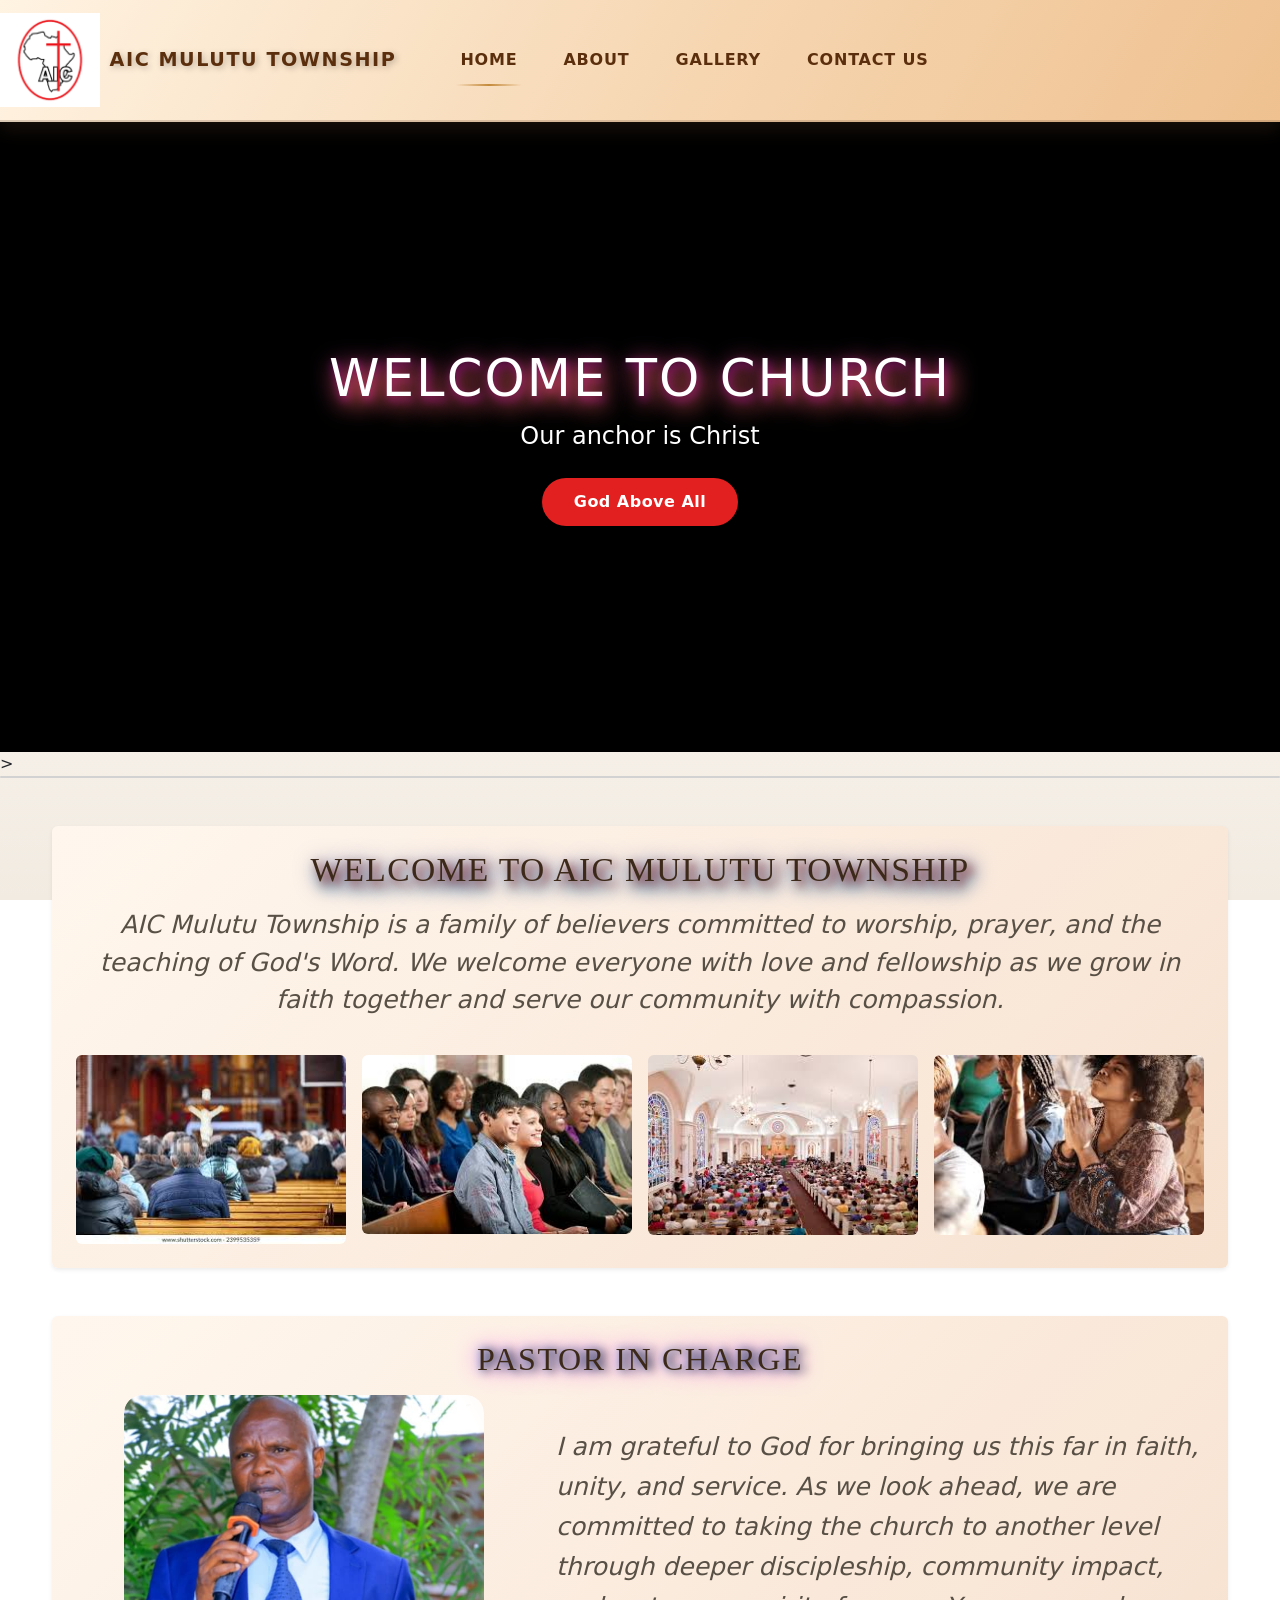
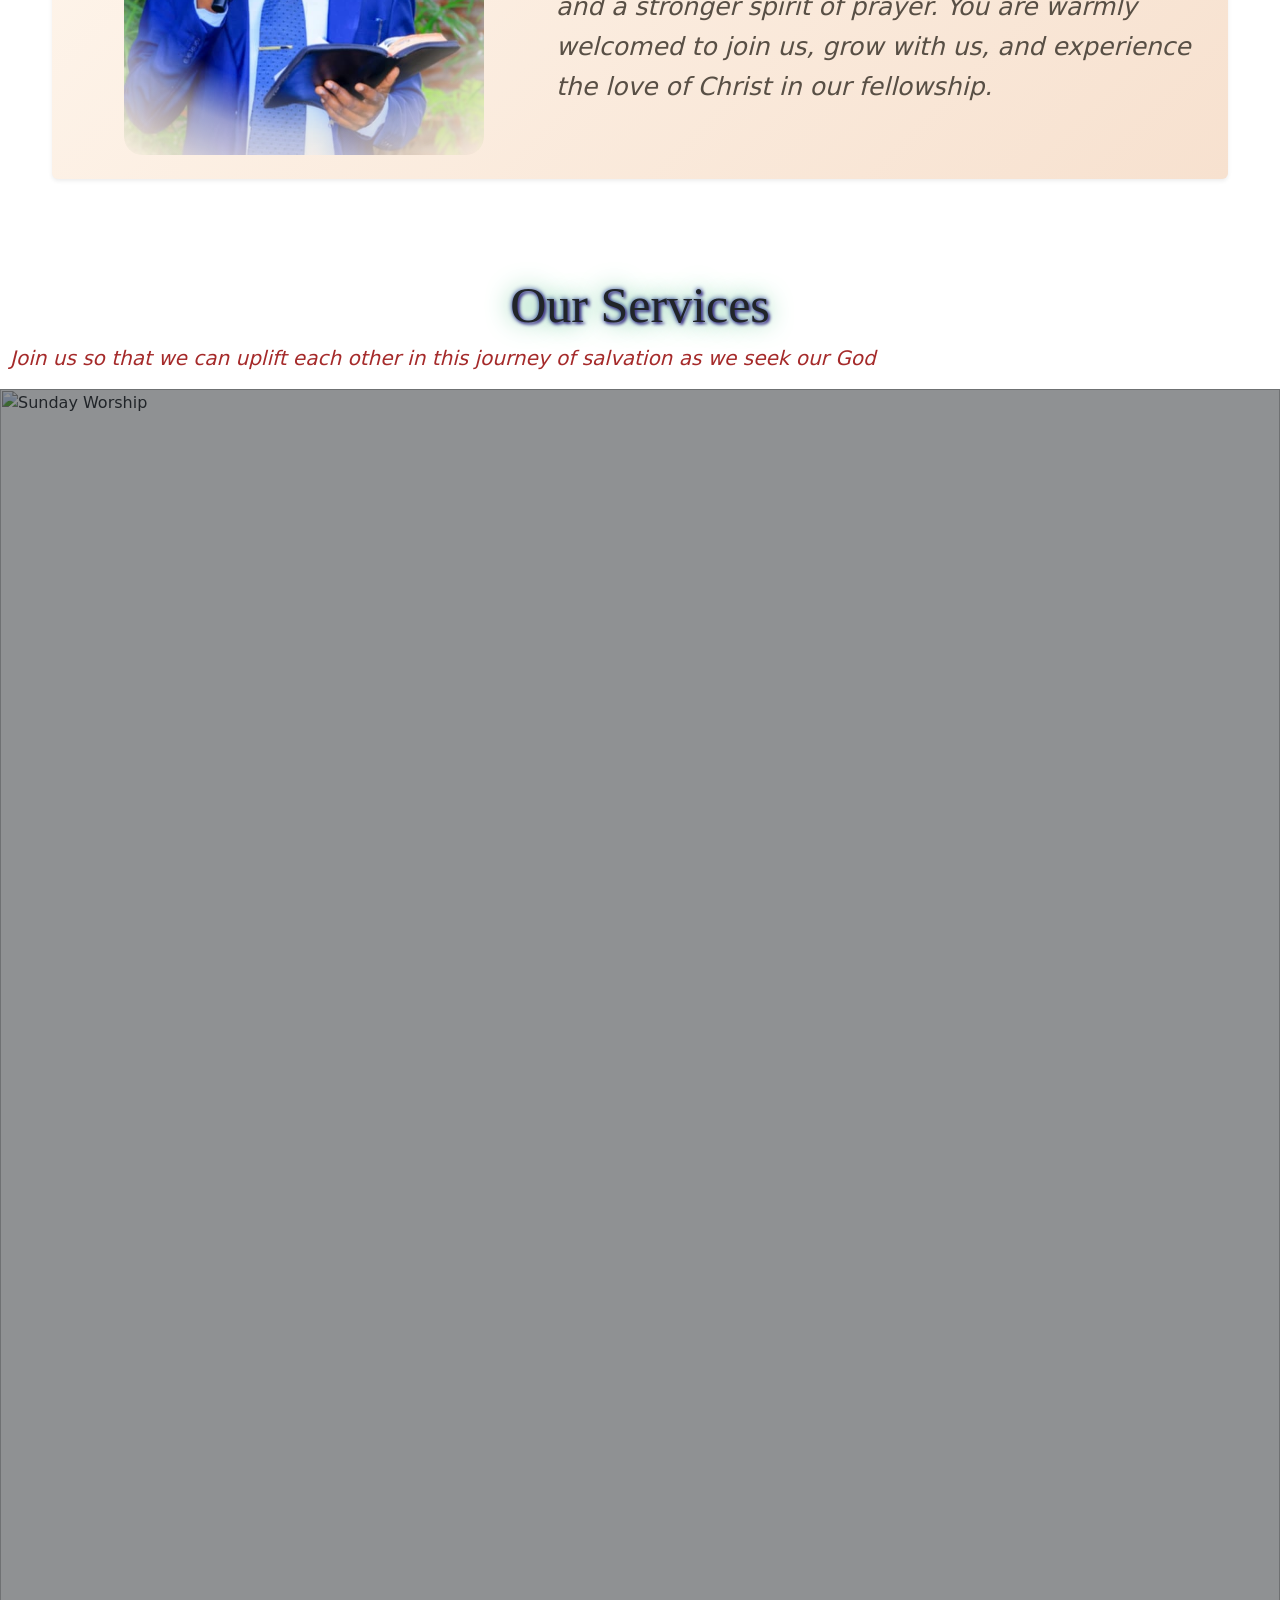
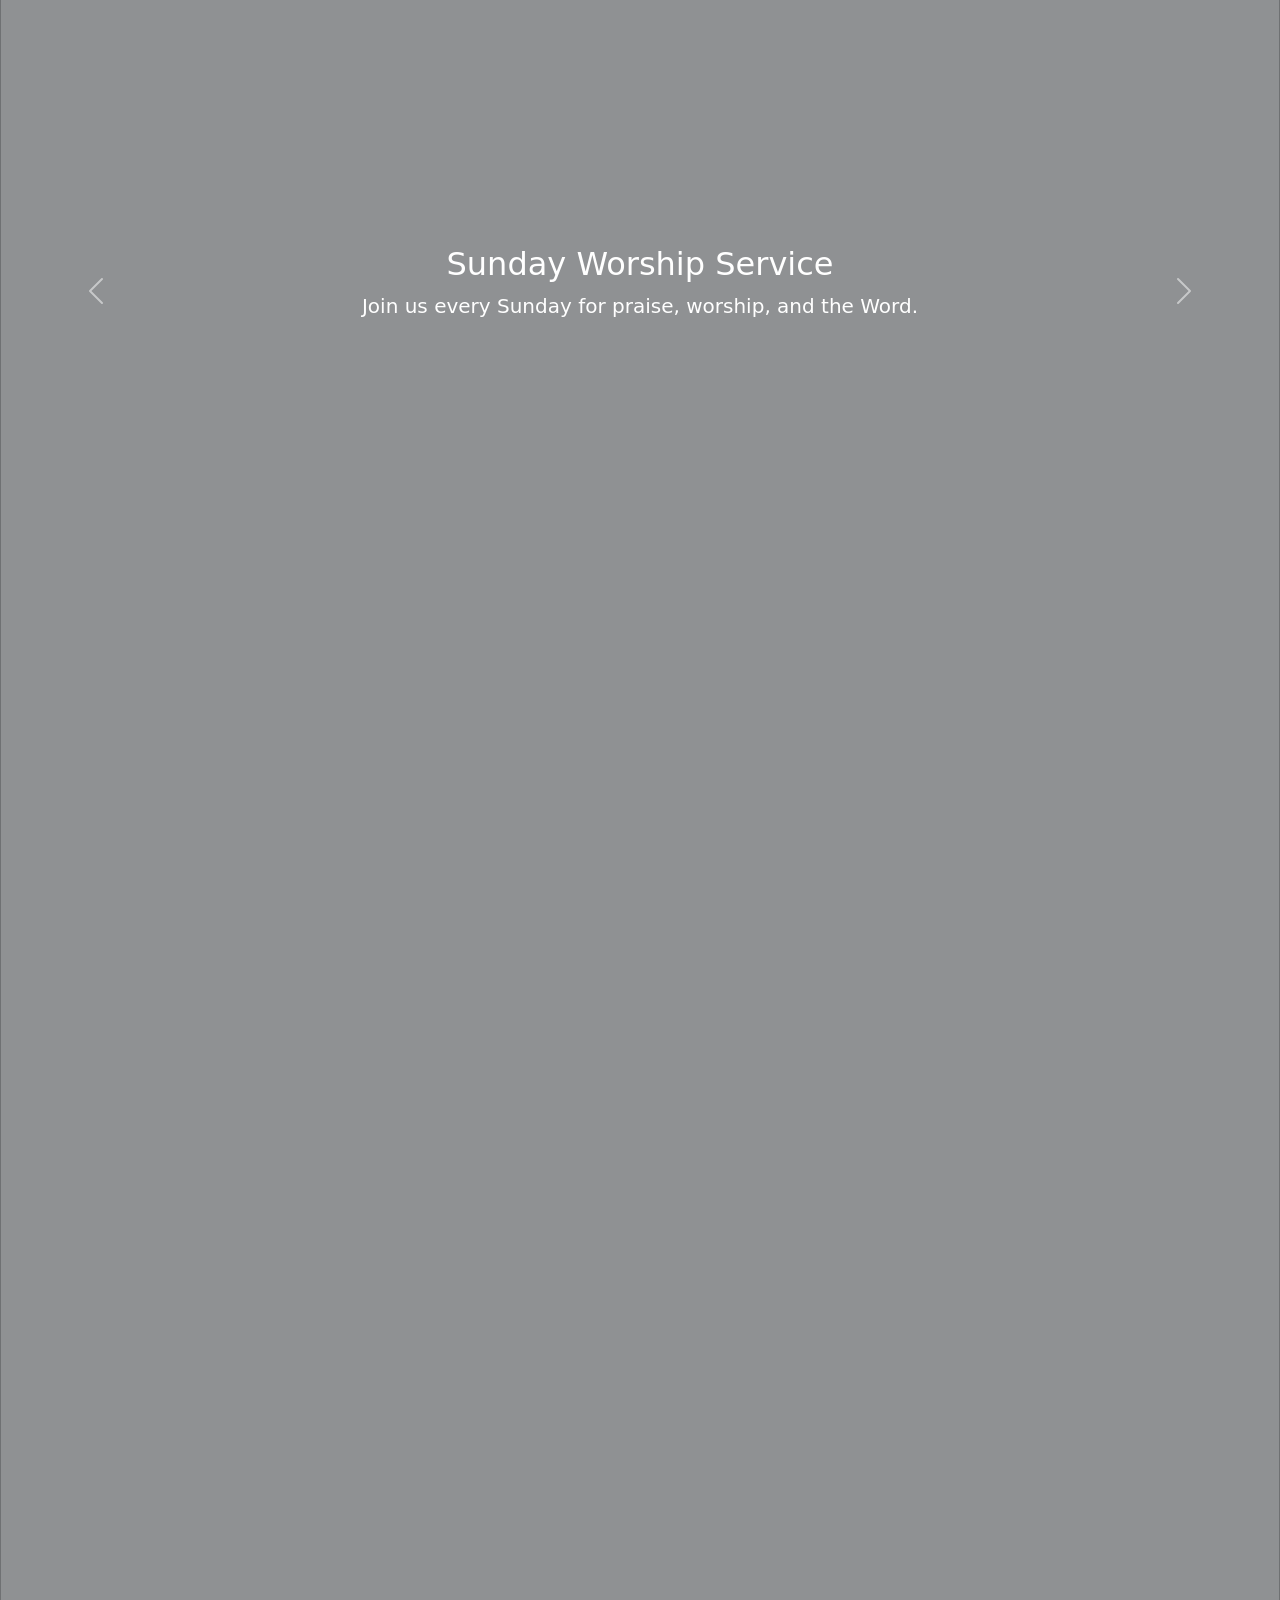
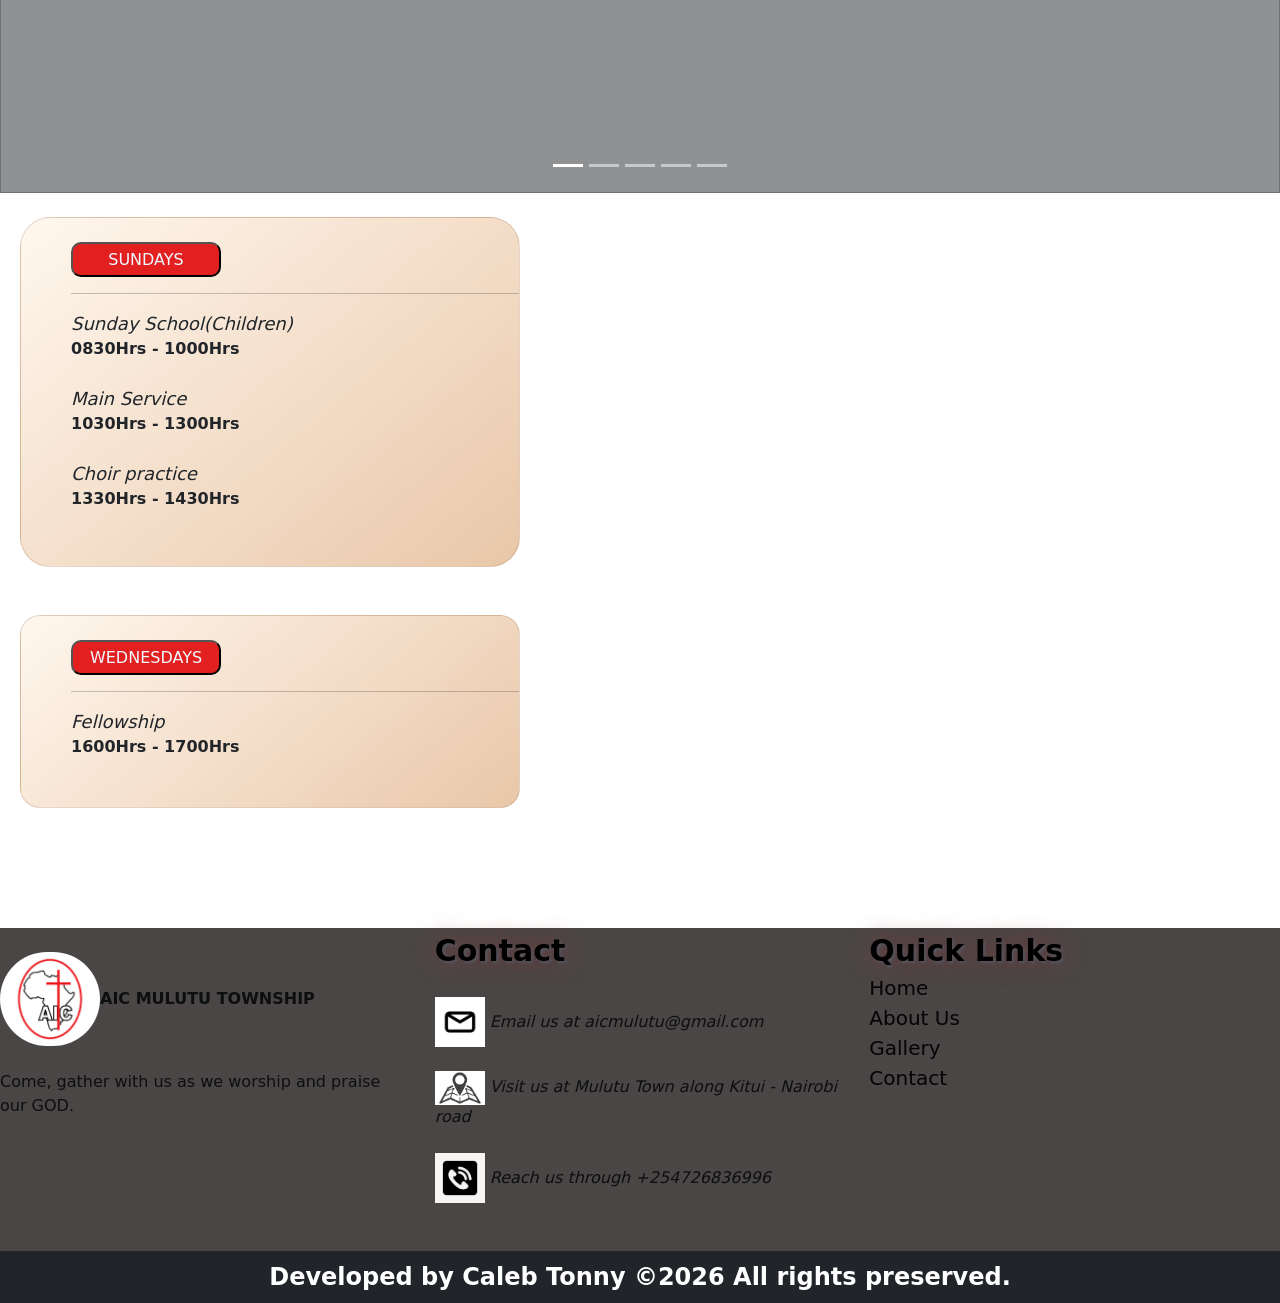
==== index.html @ c5b65f08 "updates" ====
<html>
    <head>
        <title>index</title>
    
     <link rel="stylesheet" href="dist/css/bootstrap.css">
        <link rel="stylesheet" href="styles.css">
        <script src="dist/js/bootstrap.js"></script>

    </head>
    <meta name="viewport" content="width=device-width, initial-scale=1.0">


    <body>
        <section class="row">
            <div class="col-lg-12">
                <nav class="navbar navbar-expand-lg navbar-light bg-light">
                    <a href="index.html" class="navbar-brand"> <img src="images/logo.png"  width="100px"  alt="logo"  >   <b id="bold1"> AIC MULUTU TOWNSHIP </b> </a>
                    <button class="navbar-toggler collapsed" data-bs-toggle="collapse" data-bs-target="#navbarcontents">
                    <span class="navbar-toggler-icon"></span>
                    </button>
                    <div id="navbarcontents" class="navbar-collapse collapse">
                        <div class="navbar-nav">
                             <a href="index.htm" class="nav-link active" style="margin-left:40px;" id="a1">Home</a>   
                             <a href="about.html" class="nav-link" id="a1" style="margin-left: 30px;">About</a>
                             <a href="Gallery.html" class="nav-link" id="a1" style="margin-left: 30px;">Gallery</a>
                             <a href="Contact.html" id="a1" class="nav-link" style="margin-left: 30px;"> Contact Us</a>
                        </div>
                    </div>


                </nav>
            </div>

            <section>

        
        <section class="hero-video">
            <video class="hero-video__media" autoplay muted loop playsinline>
                <source src="images/vid2.mp4" type="video/mp4">
            </video>
            <div class="hero-video__overlay">
                <h1 id="wel">Welcome to Church</h1>
                <p>Our anchor is Christ</p>
                <div class="hero-video__btn">God Above All</div>
            </div>
        </section>

       




        <section class="row" style="background-color:beige ;"></section>>
            <div class="card" ></div>
            <div class="container my-5 reveal-on-scroll" id="welcome-section">
                <div class="card p-4 border-0 shadow-sm">
                    <h2 class="text-center mb-3" id="welcome-title">WELCOME TO AIC MULUTU TOWNSHIP</h2>
                    <p id="welcome-text">
                        AIC Mulutu Township is a family of believers committed to worship, prayer, and the teaching of God's Word. We welcome everyone with love and fellowship as we grow in faith together and serve our community with compassion.
                    </p>
                    <div class="row g-3 mt-1">
                        <div class="col-6 col-md-3">
                            <img src="images/img1.jpg" alt="Church members during worship service" class="img-fluid rounded welcome-photo">
                        </div>
                        <div class="col-6 col-md-3">
                            <img src="images/img2.jpg" alt="Church members in fellowship" class="img-fluid rounded welcome-photo">
                        </div>
                        <div class="col-6 col-md-3">
                            <img src="images/img3.jpg" alt="Church members during a prayer session" class="img-fluid rounded welcome-photo">
                        </div>
                        <div class="col-6 col-md-3">
                            <img src="images/img4.jpg" alt="Church members gathered in ministry" class="img-fluid rounded welcome-photo">
                        </div>
                    </div>
                </div>
            </div>

            <section class="container my-5 reveal-on-scroll reveal-delay-1" id="pastor-section">
                <div class="card p-4 border-0 shadow-sm pastor-card">
                    <h3 class="text-center mb-3 pastor-title">PASTOR IN CHARGE</h3>
                    <div class="row align-items-center g-4 pastor-row">
                        <div class="col-md-5 text-center">
                            <div class="pastor-photo-wrap">
                                <img src="images/1755250892698.jpg" alt="Pastor in charge" class="pastor-photo">
                            </div>
                        </div>
                        <div class="col-md-7">
                            <p class="pastor-word">
                                I am grateful to God for bringing us this far in faith, unity, and service. As we look ahead,
                                we are committed to taking the church to another level through deeper discipleship, community
                                impact, and a stronger spirit of prayer. You are warmly welcomed to join us, grow with us, and
                                experience the love of Christ in our fellowship.
                            </p>
                        </div>
                    </div>
                </div>
            </section>

        </div> <br> <br>

        


       
        <div class="reveal-on-scroll reveal-delay-3">

            <center><h3 id="h2">Our Services</h3></center>
            <p id="par2">Join us so that we can uplift each other in this journey of salvation as we seek our God</p> 
             <!-- Bootstrap 5 CSS -->
<link href="https://cdn.jsdelivr.net/npm/bootstrap@5.3.3/dist/css/bootstrap.min.css" rel="stylesheet" />

<div id="churchCarousel" class="carousel slide carousel-fade" data-bs-ride="carousel">
  <!-- Indicators -->
  <div class="carousel-indicators">
    <button type="button" data-bs-target="#churchCarousel" data-bs-slide-to="0" class="active" aria-current="true"></button>
    <button type="button" data-bs-target="#churchCarousel" data-bs-slide-to="1"></button>
    <button type="button" data-bs-target="#churchCarousel" data-bs-slide-to="2"></button>
    <button type="button" data-bs-target="#churchCarousel" data-bs-slide-to="3"></button>
    <button type="button" data-bs-target="#churchCarousel" data-bs-slide-to="4"></button>
  </div>

  <div class="carousel-inner">
    <div class="carousel-item active">
      <img src="https://picsum.photos/id/1005/1600/700" class="d-block w-100" alt="Sunday Worship" />
      <div class="carousel-caption bg-dark bg-opacity-50 rounded p-3">
        <h5>Sunday Worship Service</h5>
        <p>Join us every Sunday for praise, worship, and the Word.</p>
      </div>
    </div>

    <div class="carousel-item">
      <img src="https://picsum.photos/id/1011/1600/700" class="d-block w-100" alt="Bible Study" />
      <div class="carousel-caption bg-dark bg-opacity-50 rounded p-3">
        <h5>Midweek Fellowship</h5>
        <p>Grow deeper in faith through teaching and discussion.</p>
      </div>
    </div>

    <div class="carousel-item">
      <img src="https://picsum.photos/id/1012/1600/700" class="d-block w-100" alt="Prayer Meeting" />
      <div class="carousel-caption bg-dark bg-opacity-50 rounded p-3">
        <h5>Prayer & Fellowship</h5>
        <p>Come together in prayer, unity, and encouragement.</p>
      </div>
    </div>

    <div class="carousel-item">
      <img src="https://picsum.photos/id/1027/1600/700" class="d-block w-100" alt="Youth Ministry" />
      <div class="carousel-caption bg-dark bg-opacity-50 rounded p-3">
        <h5>Youth Ministry</h5>
        <p>Empowering the next generation to walk with Christ.</p>
      </div>
    </div>

    <div class="carousel-item">
      <img src="https://picsum.photos/id/1033/1600/700" class="d-block w-100" alt="Community Outreach" />
      <div class="carousel-caption bg-dark bg-opacity-50 rounded p-3">
        <h5>Community Outreach</h5>
        <p>Serving our community with love, hope, and compassion.</p>
      </div>
    </div>
  </div>

  <!-- Controls -->
  <button class="carousel-control-prev" type="button" data-bs-target="#churchCarousel" data-bs-slide="prev">
    <span class="carousel-control-prev-icon" aria-hidden="true"></span>
    <span class="visually-hidden">Previous</span>
  </button>
  <button class="carousel-control-next" type="button" data-bs-target="#churchCarousel" data-bs-slide="next">
    <span class="carousel-control-next-icon" aria-hidden="true"></span>
    <span class="visually-hidden">Next</span>
  </button>
</div>

<!-- Bootstrap 5 JS -->
<script src="https://cdn.jsdelivr.net/npm/bootstrap@5.3.3/dist/js/bootstrap.bundle.min.js"></script> <br>
            <div class="card reveal-on-scroll" id="card2"> <br>
                <button id="btn1">
                    SUNDAYS
                </button>  <hr> 
                <i id="italize">Sunday School(Children)</i>
                <b id="b3">0830Hrs - 1000Hrs</b> <br>
                <i id="italize">Main Service</i>
                <b id="b3">1030Hrs - 1300Hrs</b> <br>
                <i id="italize">Choir practice</i>
                <b id="b3">1330Hrs - 1430Hrs</b> <br> <br>
            </div> <br> <br>
            <div class="card reveal-on-scroll reveal-delay-1" id="card3"><br>
                <button id="btn1">
                    WEDNESDAYS
                </button>  <hr> 
                <i id="italize">Fellowship</i>
                <b id="b3">1600Hrs - 1700Hrs</b> <br> <br>
            </div> <br> <br>
        
        </div> <br> <br> <br>

        <section class="row reveal-on-scroll reveal-delay-2" style="background-color: rgb(74, 70, 70); color: rgb(12, 14, 15);">
            <div class="col-md-4"> <br>
                <img src="images/logo.png" alt="" width="100px" style="border-radius: 60px;"><b>AIC MULUTU TOWNSHIP</b> <br> <br>

                <p >Come, gather with us as we worship and praise our GOD. </p> <br>

            </div> 

            <div class="col-md-4">
                <b id="bold3">Contact</b> <br> <br>
                <img src="images/email logo.png" alt="" width="50px"> <i>Email us at aicmulutu@gmail.com</i> <br> <br>
                <img src="images/location logo.png" alt="" width="50px">
                <i>Visit us at Mulutu Town along Kitui - Nairobi road</i> <br> <br>
                <img src="images/contact logo.png" alt="" width="50px">
                <i>Reach us through +254726836996 </i> <br> <br> <br>
                

            </div>

            <div class="col-md-4">
                <b id="bold3">Quick Links</b> <br>
                <a href="index.html" id="a">Home</a> <br> 
                <a href="about.html" id="a">About Us</a> <br>
                <a href="Gallery.html" id="a">Gallery</a><br>
                <a href="Contact.html" id="a">Contact</a>
            

            </div>
        </section>
</div>
         <footer class="text-white text-center bg-dark reveal-on-scroll reveal-delay-3" >
                    <h4><b>Developed by Caleb Tonny  &copy;2026 All rights preserved.</b></h4>
                   </footer>

         


    
        <script>
            document.addEventListener("DOMContentLoaded", function () {
                var revealItems = document.querySelectorAll(".reveal-on-scroll");

                if (!("IntersectionObserver" in window)) {
                    revealItems.forEach(function (item) {
                        item.classList.add("is-visible");
                    });
                    return;
                }

                var observer = new IntersectionObserver(
                    function (entries, obs) {
                        entries.forEach(function (entry) {
                            if (entry.isIntersecting) {
                                entry.target.classList.add("is-visible");
                                obs.unobserve(entry.target);
                            }
                        });
                    },
                    { threshold: 0.15, rootMargin: "0px 0px -40px 0px" }
                );

                revealItems.forEach(function (item) {
                    observer.observe(item);
                });
            });
        </script>
        





    </body>


</html>
---- styles.css ----
#div1{
    margin: 20px;
    border-radius: 0px;
}
#h1{
    font-size: 50px;
    font-family: system-ui, -apple-system, BlinkMacSystemFont, 'Segoe UI', Roboto, Oxygen, Ubuntu, Cantarell, 'Open Sans', 'Helvetica Neue', sans-serif;
    color: rgb(169, 167, 165);
    text-shadow: 1px 1px 2px black, 0px 0px 25px blue, 0px 0px 5px darkblue;
    
}
#par1{
    font-size: 25px;
    font-family: 'Segoe UI', Tahoma, Geneva, Verdana, sans-serif;
    font-style: italic;
    color: rgb(113, 109, 105);
}
#img1{
    border-radius: 20px;
} 
#div2{
    border-radius: 30px;
    background: linear-gradient(140deg, var(--warm-cream) 0%, var(--warm-caramel) 100%);
    border: 1px solid var(--warm-outline);
    max-width: 640px;
    margin: 0 auto;
}
#form{
    margin: 0 auto;
    max-width: 520px;
    padding: 1.2rem;
}
#i1{
    width: 100%;
    height: 50px;
    border-radius: 10px;
    background-color: rgb(253, 253, 245);
}
#i2{width: 100%;
    height: 50px;
    border-radius: 10px;
    background-color: rgb(253, 253, 245);

}
#i3{
width: 100%;
    height: 50px;
    border-radius: 10px;
    background-color: rgb(253, 253, 245);
}
#i4{width: 100%;
    height: 50px;
    border-radius: 10px;
    background-color: rgb(253, 253, 245);

}
#i5{ width: 300px;
    height: 50px;
    border-radius: 10px;
    background-color: rgb(194, 23, 23);
    color: aliceblue;
    font-size: larger;
    margin: 0 auto;
    display: block;

}
#bold2{
    font-size: 40px;
    text-shadow: 1px 1px 2px darkorchid;
}
#i5:hover{
    background-color: rgb(32, 31, 32);
}
#h2{
    font-size: 50px;
    font-family: 'Times New Roman', Times, serif;
    text-shadow: 2px 2px 3px darkslateblue, 0px 0px  25px rgb(42, 172, 103), 0px 0px 5px darkblue;

}
#btn1{
    width: 150px;
    height: 35px;
    border-radius: 10px;
    color: aliceblue;
    background-color: rgb(226, 32, 32);
}
#card3{padding-left: 50px;
    border-radius: 20px;
    margin-left: 20px;
    width: 500px;
    background: linear-gradient(140deg, var(--warm-cream) 0%, var(--warm-caramel) 100%);
    border: 1px solid var(--warm-outline);
    
}
#italize{
    font-size: 18px;
}
#card2{
    padding-left: 50px;
    border-radius: 30px;
    height: 350px;
    width: 500px;
    margin-left: 20px;
    background: linear-gradient(140deg, var(--warm-cream) 0%, var(--warm-caramel) 100%);
    border: 1px solid var(--warm-outline);

    
}
#bold3{
    font-size: 30px;
    text-shadow: 2px 2px
    3px rgb(85, 85, 95), 0px 0px 25px rgb(134, 60, 60);
    color: black;
}
#a{
    text-decoration: none;
    color: rgb(4, 4, 4);
    font-size: 20px;
}
#a:hover{
    color: rgb(122, 117, 117);
}
#par2{
    margin-left: 10px;
    text-decoration: wavy;
    font-style: italic;
    font-size:20px;
    color: brown;
}
#img1:hover{

}

/* Full-image carousel caption overlay */
#churchCarousel .carousel-item {
    position: relative;
}

#churchCarousel .carousel-caption {
    inset: 0;
    background: rgba(0, 0, 0, 0.6);
    border-radius: 0 !important;
    padding: 1.5rem;
    display: flex !important;
    flex-direction: column;
    justify-content: center;
    text-align: center;
}

#churchCarousel .carousel-caption h5 {
    font-size: 2rem;
}

#churchCarousel .carousel-caption p {
    font-size: 1.25rem;
}

@media (max-width: 767.98px) {
    #churchCarousel .carousel-caption {
        padding: 1rem;
    }

    #churchCarousel .carousel-caption h5 {
        font-size: 1.5rem;
    }

    #churchCarousel .carousel-caption p {
        font-size: 1rem;
    }
}

#welcome-section {
    max-width: 1200px;
}

#welcome-section .card {
    background: linear-gradient(135deg, var(--warm-cream) 0%, var(--warm-peach) 100%);
    border: 1px solid var(--warm-outline);
}

#welcome-title {
    font-size: 2.1rem;
    color: rgb(60, 41, 25);
    letter-spacing: 0.04em;
    text-shadow: 5px 5px 10px brown, 5px 5px 25px darkblue, 5px 8px 15px darkcyan;
    font-family: 'Times New Roman', Times, serif;
}

#welcome-text {
    font-size: 25px;
    color: rgb(88, 79, 69);
    text-align: center;
    margin-bottom: 1rem;
    font-style: italic;
}

.welcome-photo {
    width: 100%;
    height: 220px;
    object-fit: cover;
}

#pastor-section {
    max-width: 1200px;
}

.pastor-card {
    background: linear-gradient(135deg, var(--warm-cream) 0%, var(--warm-peach) 100%);
    border: 1px solid var(--warm-outline);
}

.pastor-title {
    font-size: 2rem;
    letter-spacing: 0.05em;
    color: rgb(60, 41, 25);
    text-shadow: 3px 3px 6px rgba(0, 0, 0, 0.25);
    font-family: 'Times New Roman', Times, serif;
    text-shadow: 5px 1px 10px rgb(14, 17, 18), 0px 0px 10px cornflowerblue, 0px 0px 25px rgb(228, 19, 228);
}

.pastor-word {
    font-size: 25px;
    color: rgb(88, 79, 69);
    font-style: italic;
    line-height: 1.6;
}

.pastor-photo-wrap {
    max-width: 360px;
    margin: 0 auto;
}

.pastor-row {
    display: flex;
    flex-wrap: wrap;
    flex-direction: row;
}

.pastor-photo {
    width: 100%;
    height: 360px;
    object-fit: cover;
    display: block;
    border-radius: 18px;
    object-position: 50% 20%;
    -webkit-mask-image: radial-gradient(circle at 50% 30%, #000 60%, rgba(0, 0, 0, 0.4) 75%, transparent 100%);
    mask-image: radial-gradient(circle at 50% 30%, #000 60%, rgba(0, 0, 0, 0.4) 75%, transparent 100%);
}

@media (max-width: 767.98px) {
    .pastor-photo {
        height: 300px;
    }
}

.hero-video {
    position: relative;
    width: 100%;
    height: 70vh;
    min-height: 380px;
    overflow: hidden;
    background: #000;
}

.hero-video__media {
    width: 100%;
    height: 100%;
    object-fit: cover;
    filter: brightness(60%);
}

.hero-video__overlay {
    position: absolute;
    inset: 0;
    display: flex;
    flex-direction: column;
    justify-content: center;
    align-items: center;
    text-align: center;
    color: #fff;
    padding: 0 1.5rem;
    gap: 0.5rem;
}

.hero-video__overlay h1 {
    font-size: clamp(2rem, 4vw, 3.5rem);
    letter-spacing: 0.04em;
    text-transform: uppercase;
    margin: 0;
}

.hero-video__overlay p {
    font-size: clamp(1.1rem, 2vw, 1.5rem);
    margin: 0;
}

.hero-video__btn {
    margin-top: 1rem;
    padding: 0.75rem 2rem;
    border-radius: 999px;
    background: rgb(226, 32, 32);
    color: #fff;
    text-decoration: none;
    font-weight: 600;
    letter-spacing: 0.03em;
    transition: background 0.2s ease, transform 0.2s ease;
}

.hero-video__btn:hover {
    background: rgb(32, 31, 32);
    transform: translateY(-2px);
}

.marquee-wrap {
    overflow: hidden;
    background: linear-gradient(120deg, #fff2d8 0%, #ffd6a6 50%, #f7b96d 100%);
    border-top: 2px solid rgba(120, 80, 50, 0.25);
    border-bottom: 2px solid rgba(120, 80, 50, 0.25);
    box-shadow: 0 8px 20px rgba(120, 80, 50, 0.25);
}

.marquee {
    display: flex;
    gap: 3rem;
    white-space: nowrap;
    animation: marquee-scroll 16s linear infinite;
    padding: 0.8rem 0;
}

.marquee span {
    font-size: clamp(1.4rem, 3.2vw, 2.6rem);
    font-family: "Trebuchet MS", "Georgia", "Times New Roman", serif;
    letter-spacing: 0.25em;
    text-transform: uppercase;
    color: #5b2f0d;
    text-shadow: 5px 1px 10px rgb(14, 17, 18), 0px 0px 10px cornflowerblue, 0px 0px 25px rgb(228, 19, 228);
    padding: 0 1rem;
    border-radius: 999px;
    background: rgba(255, 255, 255, 0.55);
    border: 1px solid rgba(120, 80, 50, 0.2);
}

@keyframes marquee-scroll {
    from { transform: translateX(0); }
    to { transform: translateX(-50%); }
}

#about-who {
    max-width: 1200px;
}

.about-card {
    border-radius: 20px;
    background: linear-gradient(135deg, var(--warm-cream) 0%, var(--warm-peach) 100%);
    border: 1px solid var(--warm-outline);
}

.about-title {
    font-size: 2.1rem;
    color: rgb(60, 41, 25);
    letter-spacing: 0.04em;
    text-shadow: 5px 1px 10px rgb(14, 17, 18), 0px 0px 10px cornflowerblue, 0px 0px 25px rgb(228, 19, 228);
    font-family: 'Times New Roman', Times, serif;
}

.about-text {
    font-size: 25px;
    color: rgb(88, 79, 69);
    text-align: center;
    font-style: italic;
    margin-bottom: 1rem;
}

.about-photo {
    width: 100%;
    height: 220px;
    object-fit: cover;
}

#mission-vision-belief {
    max-width: 1200px;
}

.mvb-card {
    border-radius: 18px;
    height: 100%;
    background: linear-gradient(160deg, var(--warm-cream) 0%, var(--warm-sand) 100%);
    border: 1px solid var(--warm-outline);
}

.mvb-title {
    font-size: 1.5rem;
    letter-spacing: 0.06em;
    color: rgb(60, 41, 25);
    font-family: 'Times New Roman', Times, serif;
    margin-bottom: 0.75rem;
    text-shadow: 5px 1px 10px rgb(14, 17, 18), 0px 0px 10px cornflowerblue, 0px 0px 25px rgb(228, 19, 228);
}

.mvb-text {
    font-size: 25px;
    color: rgb(88, 79, 69);
    font-style: italic;
    margin-bottom: 0.75rem;
}

.mvb-list {
    padding-left: 1.1rem;
    margin: 0;
    color: rgb(88, 79, 69);
    font-size: 25px;
}

.mvb-list li {
    margin-bottom: 0.4rem;font-size: 25px;
}

#church-history {
    max-width: 1200px;
}

.history-card {
    border-radius: 20px;
    background: linear-gradient(135deg, var(--warm-cream) 0%, var(--warm-peach) 100%);
    border: 1px solid var(--warm-outline);
}

.history-title {
    font-size: 1.8rem;
    letter-spacing: 0.05em;
    color: rgb(60, 41, 25);
    font-family: 'Times New Roman', Times, serif;
    text-shadow: 5px 1px 10px rgb(14, 17, 18), 0px 0px 10px cornflowerblue, 0px 0px 25px rgb(228, 19, 228);
}

.history-text {
    font-size: 25px;
    color: rgb(88, 79, 69);
    text-align: center;
    font-style: italic;
    margin: 0;
}

#core-different-impact {
    max-width: 1200px;
}

.cdi-card {
    border-radius: 18px;
    height: 100%;
    background: linear-gradient(160deg, var(--warm-cream) 0%, var(--warm-sand) 100%);
    border: 1px solid var(--warm-outline);
}

.cdi-title {
    font-size: 1.4rem;
    letter-spacing: 0.05em;
    color: rgb(60, 41, 25);
    font-family: 'Times New Roman', Times, serif;
    margin-bottom: 0.75rem;
    text-shadow: 5px 1px 10px rgb(14, 17, 18), 0px 0px 10px cornflowerblue, 0px 0px 25px rgb(228, 19, 228);
}

.cdi-text {
    font-size: 25px;
    color: rgb(88, 79, 69);
    font-style: italic;
    margin: 0;
}

.cdi-list {
    padding-left: 1.1rem;
    margin: 0;
    color: rgb(88, 79, 69);
    font-size: 25px;
}

.cdi-list li {
    margin-bottom: 0.45rem;
    font-size: 25px;
}

#contact-page {
    max-width: 1000px;
}

.contact-card {
    border-radius: 20px;
    background: linear-gradient(140deg, var(--warm-cream) 0%, var(--warm-peach) 100%);
    border: 1px solid var(--warm-outline);
}

.contact-title {
    font-size: 25px;
    color: rgb(60, 41, 25);
    letter-spacing: 0.06em;
    text-shadow: 3px 3px 6px rgba(180, 21, 21, 0.2), 2px 2px 7px darkgreen, 0px 0px 20px chartreuse;
    font-family: 'Times New Roman', Times, serif;
    display: inline-block;
    padding: 0.4rem 1.4rem;
    background: rgba(255, 255, 255, 0.85);
    border: 2px solid rgba(60, 41, 25, 0.2);
    border-radius: 14px;
    box-shadow: 0 6px 14px rgba(0, 0, 0, 0.08);
}

.contact-items {
    display: grid;
    gap: 1.25rem;
}

.contact-item {
    display: flex;
    align-items: center;
    gap: 1rem;
    padding: 1rem 1.25rem;
    background: linear-gradient(135deg, var(--warm-cream) 0%, #ffffff 100%);
    border-radius: 16px;
    box-shadow: 0 6px 16px rgba(0, 0, 0, 0.08);
    border: 1px solid var(--warm-outline);
}

.contact-item i {
    font-size: 1.05rem;
    color: rgb(88, 79, 69);
}

#wel{
    text-shadow: 5px 8px 25px darkorange, 4px 6px 27px darkviolet, 2px 4px 10px darkmagenta;
    
}

#body,
body {
    background: linear-gradient(180deg, #f7f2ea 0%, #fffaf3 45%, #f1ebe2 100%);
    background-attachment: fixed;
}

:root {
    --warm-cream: #fff7ee;
    --warm-peach: #f7e1cf;
    --warm-sand: #f2d8c4;
    --warm-caramel: #e9c7a8;
    --warm-outline: rgba(120, 80, 50, 0.18);
    --church-brown: #5b2f0d;
    --church-gold: #c48a3a;
}

.navbar {
    background: linear-gradient(120deg, #fff3e2 0%, #f6d6b1 55%, #efc190 100%) !important;
    border-bottom: 2px solid rgba(120, 80, 50, 0.25);
    box-shadow: 0 8px 18px rgba(120, 80, 50, 0.2);
    padding: 0.7rem 1rem;
    position: sticky;
    top: 0;
    z-index: 1100;
}

.navbar-brand {
    display: flex;
    align-items: center;
    gap: 0.6rem;
}

#bold1 {
    font-size: 1.2rem;
    letter-spacing: 0.08em;
    color: var(--church-brown);
    text-shadow: 2px 2px 6px rgba(0, 0, 0, 0.25);
}

.navbar .nav-link {
    color: var(--church-brown) !important;
    font-weight: 600;
    letter-spacing: 0.05em;
    text-transform: uppercase;
    position: relative;
}

.navbar .nav-link::after {
    content: "";
    position: absolute;
    left: 0.2rem;
    right: 0.2rem;
    bottom: -0.35rem;
    height: 2px;
    background: linear-gradient(90deg, transparent, var(--church-gold), transparent);
    opacity: 0;
    transform: scaleX(0);
    transform-origin: center;
    transition: opacity 0.2s ease, transform 0.28s ease;
}

.navbar .nav-link:hover::after,
.navbar .nav-link.active::after {
    opacity: 1;
    transform: scaleX(1);
}

.navbar-toggler {
    border: 1px solid rgba(120, 80, 50, 0.3);
}

/* Entrance and scroll-triggered motion */
.hero-video__overlay h1,
.hero-video__overlay p,
.hero-video__overlay .hero-video__btn {
    opacity: 0;
    animation: fadeInUp 0.85s ease forwards;
}

.hero-video__overlay p {
    animation-delay: 0.2s;
}

.hero-video__overlay .hero-video__btn {
    animation-delay: 0.4s;
}

.hero-video__btn,
#i5,
#btn1 {
    transition: transform 0.25s ease, box-shadow 0.25s ease, background-color 0.25s ease;
}

.hero-video__btn:hover,
#i5:hover,
#btn1:hover {
    transform: translateY(-4px);
    box-shadow: 0 10px 22px rgba(0, 0, 0, 0.24);
}

.reveal-on-scroll {
    opacity: 0;
    transform: translateY(34px);
    transition: opacity 0.75s ease, transform 0.75s ease;
}

.reveal-on-scroll.is-visible {
    opacity: 1;
    transform: translateY(0);
}

.reveal-delay-1 {
    transition-delay: 0.12s;
}

.reveal-delay-2 {
    transition-delay: 0.24s;
}

.reveal-delay-3 {
    transition-delay: 0.36s;
}

@keyframes fadeInUp {
    from {
        opacity: 0;
        transform: translateY(26px);
    }
    to {
        opacity: 1;
        transform: translateY(0);
    }
}

@media (prefers-reduced-motion: reduce) {
    .hero-video__overlay h1,
    .hero-video__overlay p,
    .hero-video__overlay .hero-video__btn,
    .reveal-on-scroll {
        animation: none !important;
        transition: none !important;
        opacity: 1 !important;
        transform: none !important;
    }
}

footer.text-white.text-center.bg-dark.reveal-on-scroll.reveal-delay-3 {
    width: 100%;
    display: flex;
    justify-content: center;
    align-items: center;
    text-align: center;
    padding: 0.75rem 1rem;
}

footer.text-white.text-center.bg-dark.reveal-on-scroll.reveal-delay-3 h4 {
    margin: 0;
}
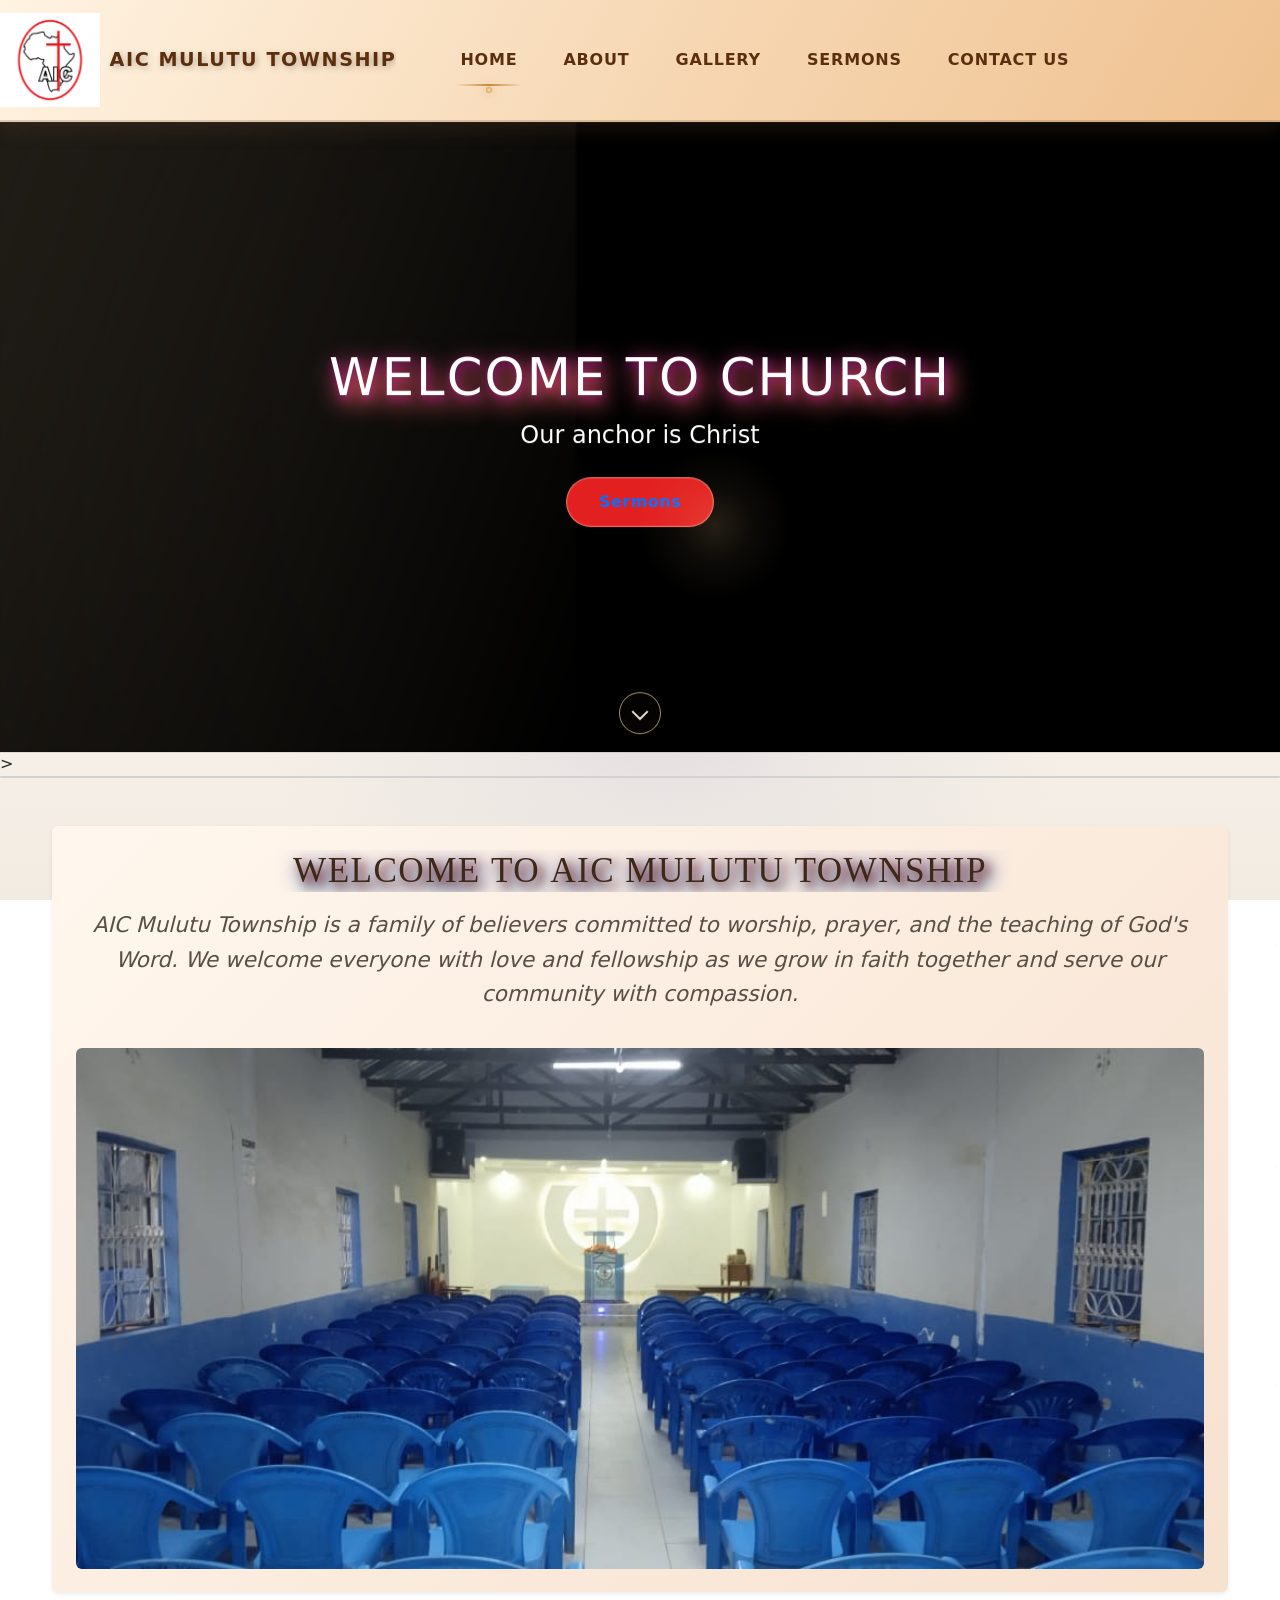
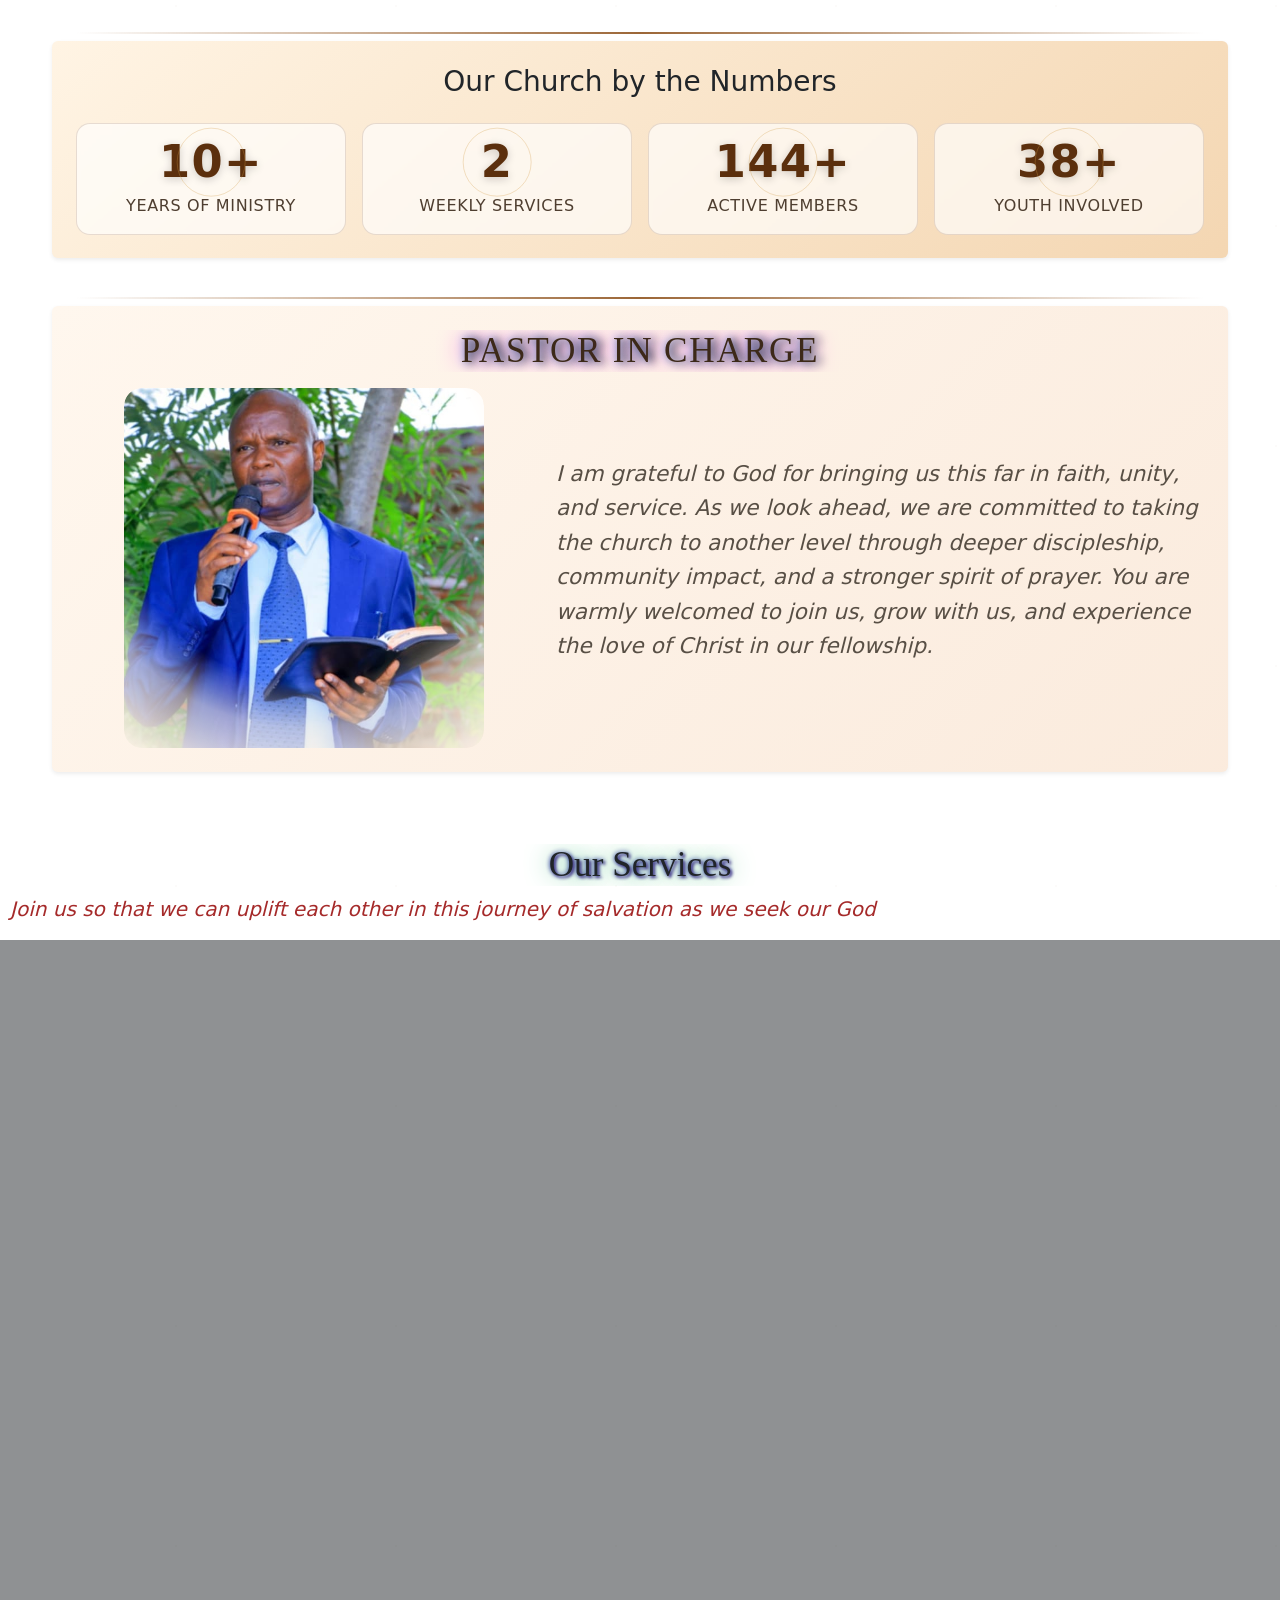
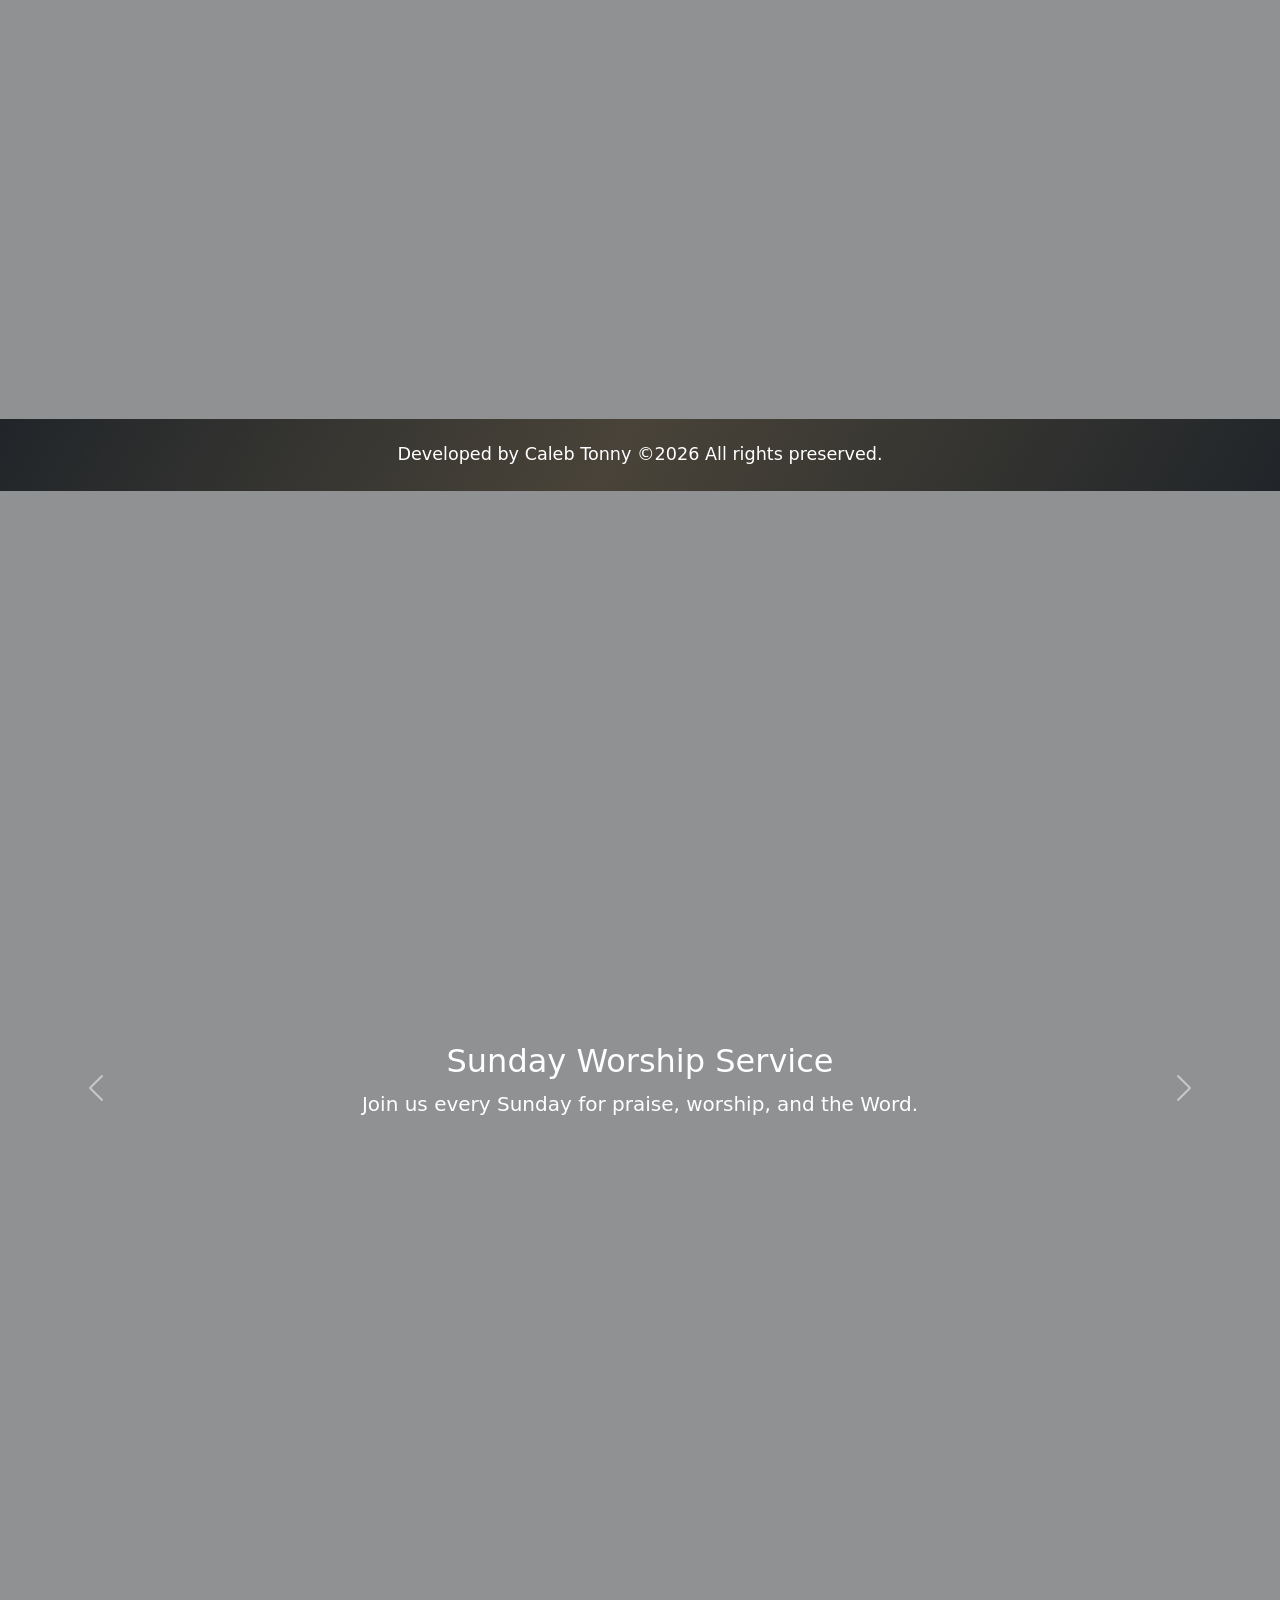
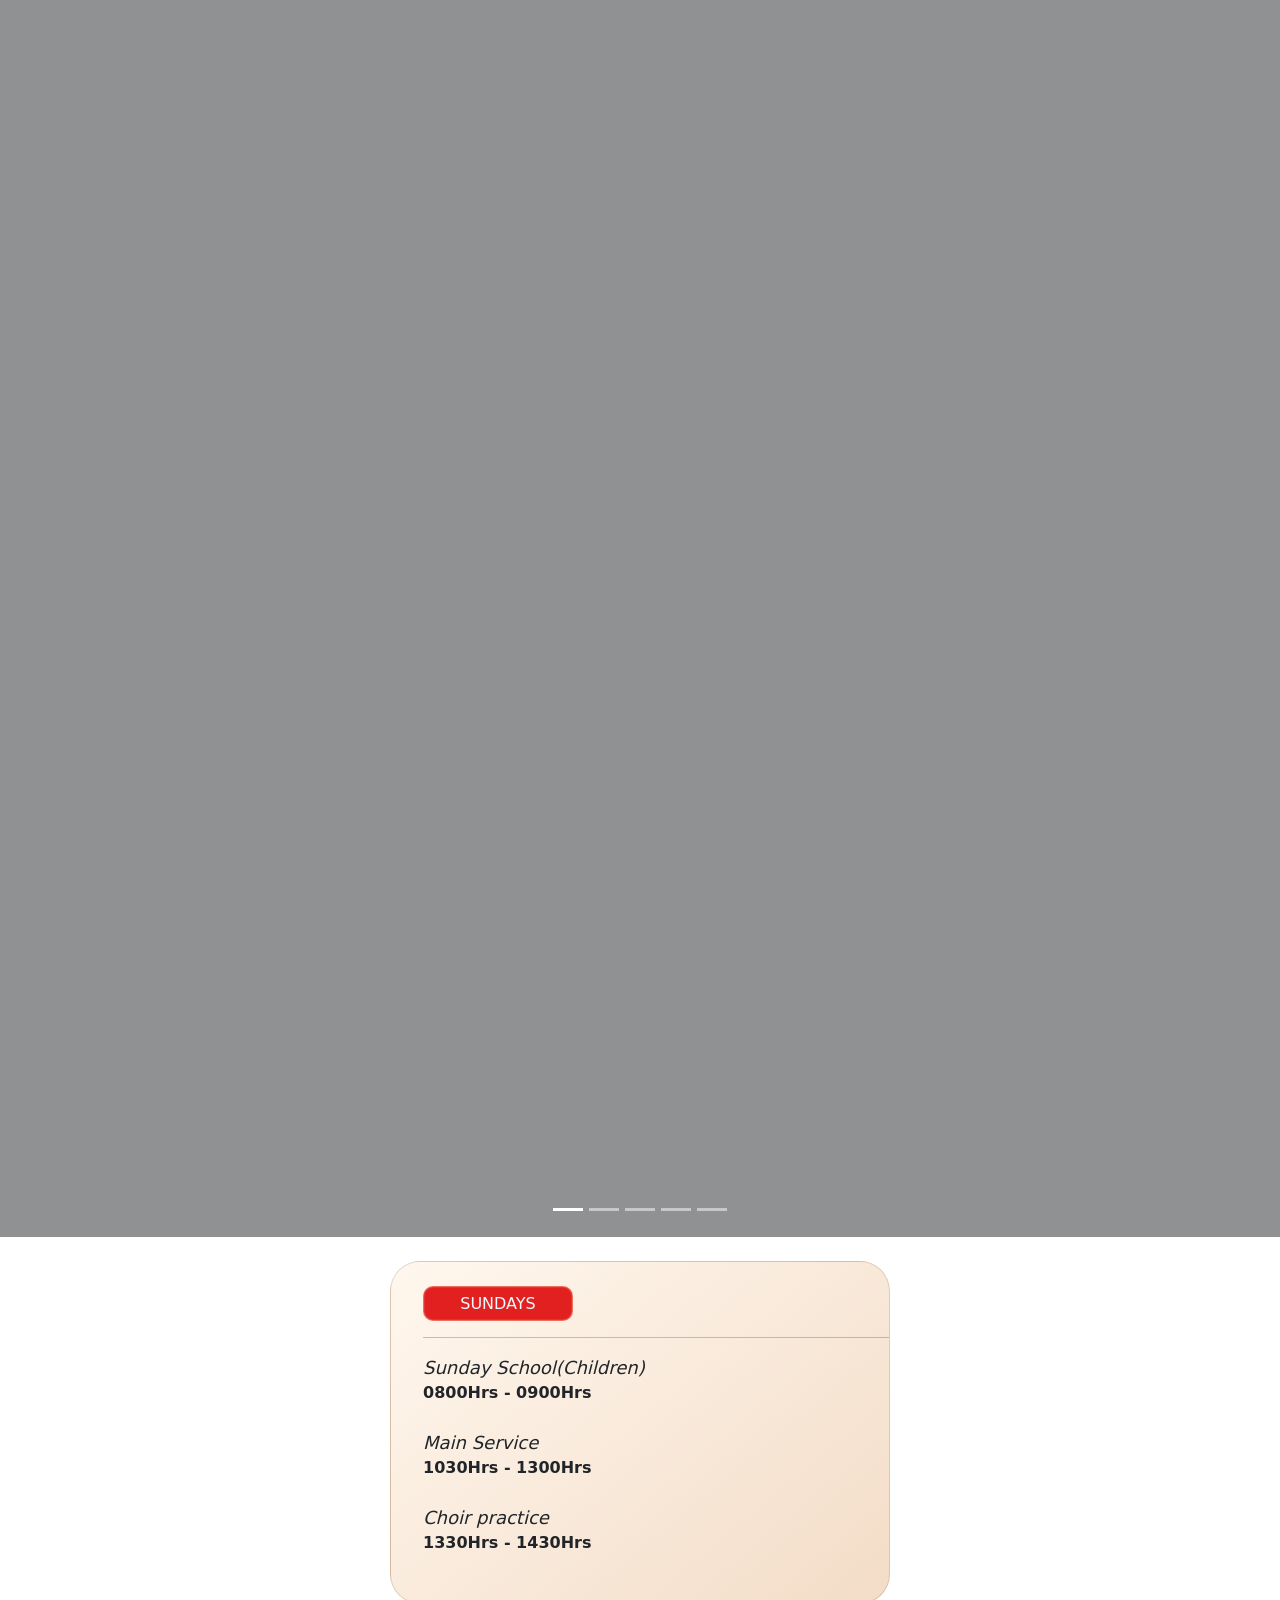
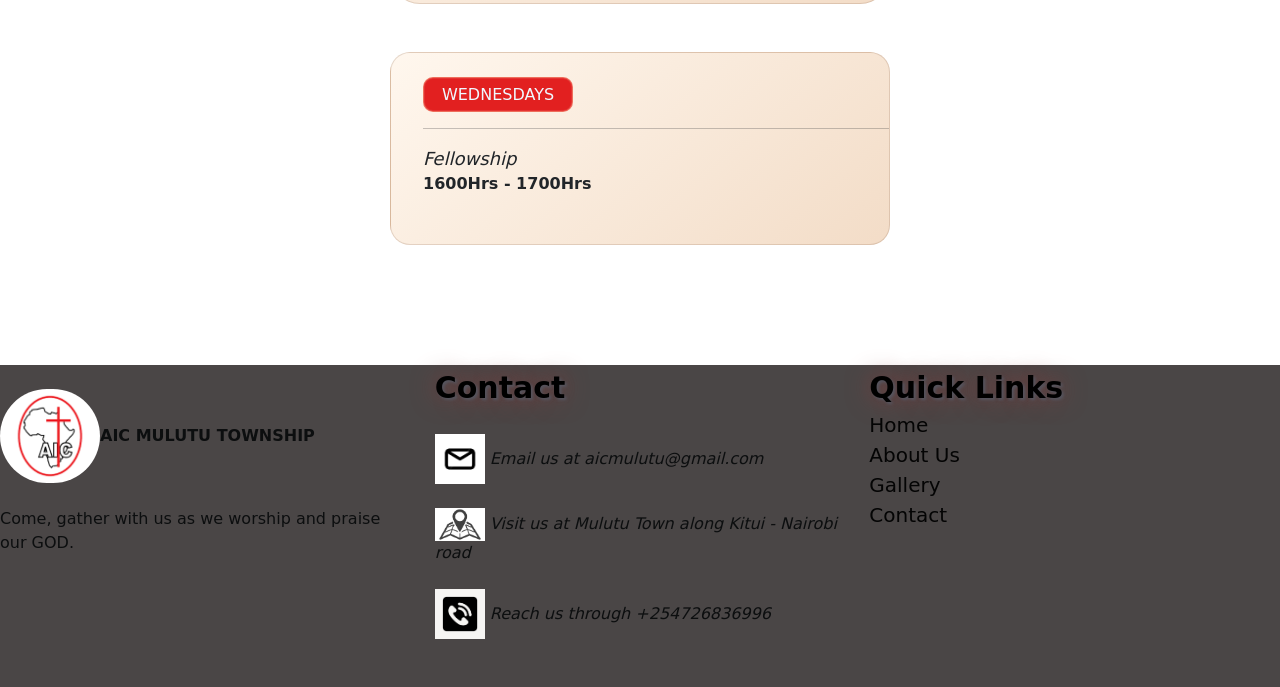
==== commit 779bf43a: "updates" ====
--- a/index.html
+++ b/index.html
@@ -6,8 +6,8 @@
         <link rel="stylesheet" href="styles.css">
         <script src="dist/js/bootstrap.js"></script>
 
+            <meta name="viewport" content="width=device-width, initial-scale=1.0">
     </head>
-    <meta name="viewport" content="width=device-width, initial-scale=1.0">
 
 
     <body>
@@ -20,10 +20,11 @@
                     </button>
                     <div id="navbarcontents" class="navbar-collapse collapse">
                         <div class="navbar-nav">
-                             <a href="index.htm" class="nav-link active" style="margin-left:40px;" id="a1">Home</a>   
+                             <a href="index.html" class="nav-link active" style="margin-left:40px;" id="a1">Home</a>   
                              <a href="about.html" class="nav-link" id="a1" style="margin-left: 30px;">About</a>
                              <a href="Gallery.html" class="nav-link" id="a1" style="margin-left: 30px;">Gallery</a>
-                             <a href="Contact.html" id="a1" class="nav-link" style="margin-left: 30px;"> Contact Us</a>
+                             <a href="sermons.html"  class="nav-link" id="a1" style="margin-left: 30px;">Sermons</a>
+                             <a href="contact.html" id="a1" class="nav-link" style="margin-left: 30px;"> Contact Us</a>
                         </div>
                     </div>
 
@@ -41,7 +42,7 @@
             <div class="hero-video__overlay">
                 <h1 id="wel">Welcome to Church</h1>
                 <p>Our anchor is Christ</p>
-                <div class="hero-video__btn">God Above All</div>
+                <div class="hero-video__btn"><a href="sermons.html" style="text-decoration: none;">Sermons</a></div>
             </div>
         </section>
 
@@ -59,22 +60,47 @@
                         AIC Mulutu Township is a family of believers committed to worship, prayer, and the teaching of God's Word. We welcome everyone with love and fellowship as we grow in faith together and serve our community with compassion.
                     </p>
                     <div class="row g-3 mt-1">
-                        <div class="col-6 col-md-3">
-                            <img src="images/img1.jpg" alt="Church members during worship service" class="img-fluid rounded welcome-photo">
-                        </div>
-                        <div class="col-6 col-md-3">
-                            <img src="images/img2.jpg" alt="Church members in fellowship" class="img-fluid rounded welcome-photo">
-                        </div>
-                        <div class="col-6 col-md-3">
-                            <img src="images/img3.jpg" alt="Church members during a prayer session" class="img-fluid rounded welcome-photo">
-                        </div>
-                        <div class="col-6 col-md-3">
-                            <img src="images/img4.jpg" alt="Church members gathered in ministry" class="img-fluid rounded welcome-photo">
-                        </div>
+                        <div class="col-6 col-md-12">
+                            <img src="IMG-20250820-WA0028.jpg" alt="Church members during worship service" class="img-fluid rounded welcome-photo">
+                        </div>
+                        
+                        
                     </div>
                 </div>
             </div>
 
+
+            <section class="container my-5 reveal-on-scroll reveal-delay-2 section-divider" id="church-stats">
+                <div class="card p-4 border-0 shadow-sm stats-card">
+                    <h3 class="text-center mb-4">Our Church by the Numbers</h3>
+                    <div class="row g-3">
+                        <div class="col-6 col-md-3">
+                            <div class="stat-box">
+                                <span class="count-up" data-target="11" data-suffix="+">0+</span>
+                                <p class="stat-label">Years of Ministry</p>
+                            </div>
+                        </div>
+                        <div class="col-6 col-md-3">
+                            <div class="stat-box">
+                                <span class="count-up" data-target="3">0</span>
+                                <p class="stat-label">Weekly Services</p>
+                            </div>
+                        </div>
+                        <div class="col-6 col-md-3">
+                            <div class="stat-box">
+                                <span class="count-up" data-target="150" data-suffix="+">0+</span>
+                                <p class="stat-label">Active Members</p>
+                            </div>
+                        </div>
+                        <div class="col-6 col-md-3">
+                            <div class="stat-box">
+                                <span class="count-up" data-target="40" data-suffix="+">0+</span>
+                                <p class="stat-label">Youth Involved</p>
+                            </div>
+                        </div>
+                    </div>
+                </div>
+            </section>
             <section class="container my-5 reveal-on-scroll reveal-delay-1" id="pastor-section">
                 <div class="card p-4 border-0 shadow-sm pastor-card">
                     <h3 class="text-center mb-3 pastor-title">PASTOR IN CHARGE</h3>
@@ -96,11 +122,7 @@
                 </div>
             </section>
 
-        </div> <br> <br>
-
-        
-
-
+        </div> <br> 
        
         <div class="reveal-on-scroll reveal-delay-3">
 
@@ -179,7 +201,7 @@
                     SUNDAYS
                 </button>  <hr> 
                 <i id="italize">Sunday School(Children)</i>
-                <b id="b3">0830Hrs - 1000Hrs</b> <br>
+                <b id="b3">0800Hrs - 0900Hrs</b> <br>
                 <i id="italize">Main Service</i>
                 <b id="b3">1030Hrs - 1300Hrs</b> <br>
                 <i id="italize">Choir practice</i>
@@ -219,7 +241,7 @@
                 <a href="index.html" id="a">Home</a> <br> 
                 <a href="about.html" id="a">About Us</a> <br>
                 <a href="Gallery.html" id="a">Gallery</a><br>
-                <a href="Contact.html" id="a">Contact</a>
+                <a href="contact.html" id="a">Contact</a>
             
 
             </div>
@@ -233,43 +255,18 @@
 
 
     
-        <script>
-            document.addEventListener("DOMContentLoaded", function () {
-                var revealItems = document.querySelectorAll(".reveal-on-scroll");
-
-                if (!("IntersectionObserver" in window)) {
-                    revealItems.forEach(function (item) {
-                        item.classList.add("is-visible");
-                    });
-                    return;
-                }
-
-                var observer = new IntersectionObserver(
-                    function (entries, obs) {
-                        entries.forEach(function (entry) {
-                            if (entry.isIntersecting) {
-                                entry.target.classList.add("is-visible");
-                                obs.unobserve(entry.target);
-                            }
-                        });
-                    },
-                    { threshold: 0.15, rootMargin: "0px 0px -40px 0px" }
-                );
-
-                revealItems.forEach(function (item) {
-                    observer.observe(item);
-                });
-            });
-        </script>
-        
-
-
-
-
-
-    </body>
+            <script src="animations.js"></script>
+</body>
 
 
 </html>
 
 
+
+
+
+
+
+
+
+
--- a/styles.css
+++ b/styles.css
@@ -247,6 +247,32 @@
     mask-image: radial-gradient(circle at 50% 30%, #000 60%, rgba(0, 0, 0, 0.4) 75%, transparent 100%);
 }
 
+.gallery-photo-full {
+    width: 100%;
+    height: clamp(230px, 34vw, 360px);
+    object-fit: contain;
+    object-position: center;
+    display: block;
+    border-radius: 14px;
+    padding: 0.45rem;
+    -webkit-mask-image: none;
+    mask-image: none;
+    background: linear-gradient(160deg, rgba(255, 255, 255, 0.92) 0%, rgba(247, 232, 211, 0.88) 100%);
+    border: 1px solid rgba(120, 80, 50, 0.18);
+    box-shadow: inset 0 0 0 1px rgba(255, 255, 255, 0.45);
+}
+
+.gallery-photo-full:hover {
+    transform: none !important;
+    box-shadow: inset 0 0 0 1px rgba(255, 255, 255, 0.45);
+}
+
+@media (max-width: 767.98px) {
+    .gallery-photo-full {
+        height: clamp(210px, 52vw, 300px);
+    }
+}
+
 @media (max-width: 767.98px) {
     .pastor-photo {
         height: 300px;
@@ -260,6 +286,27 @@
     min-height: 380px;
     overflow: hidden;
     background: #000;
+}
+
+.hero-video::before {
+    content: "";
+    position: absolute;
+    inset: 0;
+    background: linear-gradient(110deg, transparent 0%, rgba(255, 228, 180, 0.16) 46%, transparent 100%);
+    transform: translateX(-55%);
+    animation: heroSweep 5.8s ease-in-out infinite;
+    pointer-events: none;
+    z-index: 1;
+}
+
+.hero-video::after {
+    content: "";
+    position: absolute;
+    inset: 0;
+    background: radial-gradient(circle at 50% 50%, rgba(0, 0, 0, 0) 45%, rgba(0, 0, 0, 0.22) 100%);
+    animation: heroVignettePulse 6.4s ease-in-out infinite;
+    pointer-events: none;
+    z-index: 1;
 }
 
 .hero-video__media {
@@ -280,6 +327,7 @@
     color: #fff;
     padding: 0 1.5rem;
     gap: 0.5rem;
+    z-index: 2;
 }
 
 .hero-video__overlay h1 {
@@ -303,7 +351,7 @@
     text-decoration: none;
     font-weight: 600;
     letter-spacing: 0.03em;
-    transition: background 0.2s ease, transform 0.2s ease;
+    transition: background 0.3s ease, transform 0.3s ease;
 }
 
 .hero-video__btn:hover {
@@ -323,7 +371,7 @@
     display: flex;
     gap: 3rem;
     white-space: nowrap;
-    animation: marquee-scroll 16s linear infinite;
+    animation: marquee-scroll 22s linear infinite;
     padding: 0.8rem 0;
 }
 
@@ -381,9 +429,13 @@
     max-width: 1200px;
 }
 
+#mission-vision-belief .row {
+    align-items: flex-start;
+}
+
 .mvb-card {
     border-radius: 18px;
-    height: 100%;
+    height: auto;
     background: linear-gradient(160deg, var(--warm-cream) 0%, var(--warm-sand) 100%);
     border: 1px solid var(--warm-outline);
 }
@@ -407,9 +459,9 @@
 .mvb-list {
     padding-left: 1.1rem;
     margin: 0;
-    color: rgb(88, 79, 69);
+    color: rgb(88, 79, 69); 
     font-size: 25px;
-}
+}ellipse
 
 .mvb-list li {
     margin-bottom: 0.4rem;font-size: 25px;
@@ -532,8 +584,13 @@
 
 #body,
 body {
-    background: linear-gradient(180deg, #f7f2ea 0%, #fffaf3 45%, #f1ebe2 100%);
+    background:
+        radial-gradient(40rem 30rem at var(--orb1-x, 12%) var(--orb1-y, 20%), rgba(246, 189, 96, 0.24) 0%, rgba(246, 189, 96, 0.08) 35%, rgba(246, 189, 96, 0) 72%),
+        radial-gradient(34rem 28rem at var(--orb2-x, 86%) var(--orb2-y, 30%), rgba(93, 158, 111, 0.2) 0%, rgba(93, 158, 111, 0.08) 34%, rgba(93, 158, 111, 0) 72%),
+        radial-gradient(38rem 30rem at var(--orb3-x, 50%) var(--orb3-y, 78%), rgba(123, 111, 190, 0.2) 0%, rgba(123, 111, 190, 0.06) 32%, rgba(123, 111, 190, 0) 70%),
+        linear-gradient(180deg, #f7f2ea 0%, #fffaf3 45%, #f1ebe2 100%);
     background-attachment: fixed;
+    animation: ambientBackground 20s ease-in-out infinite;
 }
 
 :root {
@@ -544,6 +601,24 @@
     --warm-outline: rgba(120, 80, 50, 0.18);
     --church-brown: #5b2f0d;
     --church-gold: #c48a3a;
+    --orb1-x: 12%;
+    --orb1-y: 20%;
+    --orb2-x: 86%;
+    --orb2-y: 30%;
+    --orb3-x: 50%;
+    --orb3-y: 78%;
+}
+
+@keyframes ambientBackground {
+    0% {
+        background-position: 12% 20%, 86% 30%, 50% 78%, 0 0;
+    }
+    50% {
+        background-position: 18% 26%, 80% 36%, 56% 84%, 0 0;
+    }
+    100% {
+        background-position: 12% 20%, 86% 30%, 50% 78%, 0 0;
+    }
 }
 
 .navbar {
@@ -551,9 +626,19 @@
     border-bottom: 2px solid rgba(120, 80, 50, 0.25);
     box-shadow: 0 8px 18px rgba(120, 80, 50, 0.2);
     padding: 0.7rem 1rem;
-    position: sticky;
+    position: sticky !important;
     top: 0;
-    z-index: 1100;
+    z-index: 2100;
+}
+
+section.row,
+.row,
+.col-lg-12 {
+    overflow: visible !important;
+}
+
+body {
+    padding-top: 0;
 }
 
 .navbar-brand {
@@ -597,6 +682,20 @@
     transform: scaleX(1);
 }
 
+.navbar .nav-link.active::before {
+    content: "";
+    position: absolute;
+    left: 50%;
+    bottom: -0.78rem;
+    width: 6px;
+    height: 6px;
+    border-radius: 50%;
+    background: radial-gradient(circle, #ffe2b3 0%, #c48a3a 100%);
+    transform: translateX(-50%);
+    box-shadow: 0 0 10px rgba(196, 138, 58, 0.55);
+    animation: activeNavDot 2.8s ease-in-out infinite;
+}
+
 .navbar-toggler {
     border: 1px solid rgba(120, 80, 50, 0.3);
 }
@@ -606,7 +705,7 @@
 .hero-video__overlay p,
 .hero-video__overlay .hero-video__btn {
     opacity: 0;
-    animation: fadeInUp 0.85s ease forwards;
+    animation: fadeInUp 1.05s ease forwards;
 }
 
 .hero-video__overlay p {
@@ -620,7 +719,8 @@
 .hero-video__btn,
 #i5,
 #btn1 {
-    transition: transform 0.25s ease, box-shadow 0.25s ease, background-color 0.25s ease;
+    transition: transform 0.32s ease, box-shadow 0.32s ease, background-color 0.32s ease;
+    animation: buttonBreath 5.5s ease-in-out infinite;
 }
 
 .hero-video__btn:hover,
@@ -631,14 +731,33 @@
 }
 
 .reveal-on-scroll {
+    --reveal-x: 0px;
+    --reveal-y: 34px;
+    --reveal-rotate: 0deg;
     opacity: 0;
-    transform: translateY(34px);
-    transition: opacity 0.75s ease, transform 0.75s ease;
+    transform: translate3d(var(--reveal-x), var(--reveal-y), 0) rotate(var(--reveal-rotate));
+    transition: opacity 0.9s ease, transform 0.9s ease, filter 0.9s ease;
+}
+
+.reveal-from-up {
+    --reveal-y: 42px;
+}
+
+.reveal-from-left {
+    --reveal-x: -42px;
+    --reveal-y: 10px;
+    --reveal-rotate: -0.55deg;
+}
+
+.reveal-from-right {
+    --reveal-x: 42px;
+    --reveal-y: 10px;
+    --reveal-rotate: 0.55deg;
 }
 
 .reveal-on-scroll.is-visible {
     opacity: 1;
-    transform: translateY(0);
+    transform: translate3d(0, 0, 0) rotate(0deg);
 }
 
 .reveal-delay-1 {
@@ -662,6 +781,16 @@
         opacity: 1;
         transform: translateY(0);
     }
+}
+
+@keyframes activeNavDot {
+    0%, 100% { transform: translateX(-50%) translateY(0); opacity: 0.8; }
+    50% { transform: translateX(-50%) translateY(-3px); opacity: 1; }
+}
+
+@keyframes buttonBreath {
+    0%, 100% { box-shadow: 0 0 0 rgba(255, 211, 145, 0); }
+    50% { box-shadow: 0 0 16px rgba(255, 211, 145, 0.26); }
 }
 
 @media (prefers-reduced-motion: reduce) {
@@ -688,3 +817,1683 @@
 footer.text-white.text-center.bg-dark.reveal-on-scroll.reveal-delay-3 h4 {
     margin: 0;
 }
+
+/* Fixed footer with no animation */
+body {
+    padding-bottom: 72px;
+}
+
+footer {
+    position: fixed !important;
+    left: 0;
+    right: 0;
+    bottom: 0;
+    width: 100%;
+    z-index: 2200;
+    animation: none !important;
+    transition: none !important;
+    transform: none !important;
+}
+
+footer.reveal-on-scroll {
+    opacity: 1 !important;
+    filter: none !important;
+    transform: none !important;
+    transition: none !important;
+}
+
+footer::before,
+footer h4 {
+    animation: none !important;
+    transition: none !important;
+    transform: none !important;
+}
+
+/* Global site motion */
+body {
+    opacity: 0;
+    transform: translateY(8px);
+    transition: opacity 0.6s ease, transform 0.6s ease;
+}
+
+@keyframes heroSweep {
+    0% { transform: translateX(-55%); opacity: 0; }
+    20% { opacity: 0.9; }
+    55% { opacity: 0.9; }
+    100% { transform: translateX(55%); opacity: 0; }
+}
+
+@keyframes heroVignettePulse {
+    0%, 100% { opacity: 0.7; }
+    50% { opacity: 1; }
+}
+
+body.site-ready {
+    opacity: 1;
+    transform: translateY(0);
+}
+
+.navbar-brand img {
+    animation: logoFloat 4s ease-in-out infinite;
+}
+
+.card,
+.contact-item,
+.about-card,
+.mvb-card,
+.history-card,
+.cdi-card,
+.pastor-card {
+    transition: transform 0.32s ease, box-shadow 0.32s ease;
+}
+
+.card:hover,
+.contact-item:hover,
+.about-card:hover,
+.mvb-card:hover,
+.history-card:hover,
+.cdi-card:hover,
+.pastor-card:hover {
+    transform: translateY(-6px);
+    box-shadow: 0 14px 24px rgba(0, 0, 0, 0.16);
+}
+
+@keyframes logoFloat {
+    0%,
+    100% { transform: translateY(0); }
+    50% { transform: translateY(-4px); }
+}
+
+@media (prefers-reduced-motion: reduce) {
+    body {
+        opacity: 1 !important;
+        transform: none !important;
+        transition: none !important;
+        animation: none !important;
+    }
+
+    .navbar-brand img,
+    .card,
+    .contact-item,
+    .about-card,
+    .mvb-card,
+    .history-card,
+    .cdi-card,
+    .pastor-card {
+        animation: none !important;
+        transition: none !important;
+        transform: none !important;
+    }
+}
+
+/* More animation depth */
+#scroll-progress {
+    position: fixed;
+    top: 0;
+    left: 0;
+    height: 4px;
+    width: 0;
+    z-index: 2000;
+    background: linear-gradient(90deg, #8a4b13 0%, #d79a45 55%, #f7d47f 100%);
+    box-shadow: 0 2px 10px rgba(90, 55, 20, 0.35);
+    transition: width 0.12s linear;
+}
+
+.navbar .nav-link {
+    transition: color 0.32s ease, transform 0.32s ease;
+    opacity: 0;
+    transform: translateY(-10px);
+}
+
+body.site-ready .navbar .nav-link {
+    animation: navDropIn 0.6s cubic-bezier(0.2, 0.8, 0.2, 1) forwards;
+    animation-delay: calc(var(--nav-delay, 0ms) + 120ms);
+}
+
+.navbar .nav-link:hover,
+.navbar .nav-link.active {
+    transform: translateY(-2px);
+}
+
+.hero-video__media {
+    transform: scale(1.06);
+    transition: transform 0.5s ease-out;
+    will-change: transform;
+}
+
+.hero-video__overlay {
+    backdrop-filter: blur(1px);
+}
+
+.hero-video__btn,
+#i5,
+#btn1 {
+    position: relative;
+    overflow: hidden;
+}
+
+.hero-video__btn::before,
+#i5::before,
+#btn1::before {
+    content: "";
+    position: absolute;
+    top: 0;
+    left: -140%;
+    width: 130%;
+    height: 100%;
+    transform: skewX(-20deg);
+    background: linear-gradient(90deg, transparent, rgba(255, 255, 255, 0.38), transparent);
+    transition: left 0.7s ease;
+    pointer-events: none;
+}
+
+.hero-video__btn:hover::before,
+#i5:hover::before,
+#btn1:hover::before {
+    left: 120%;
+}
+
+.reveal-on-scroll {
+    filter: blur(4px);
+}
+
+.reveal-on-scroll.is-visible {
+    filter: blur(0);
+}
+
+.welcome-photo,
+.about-photo,
+.pastor-photo,
+#img1,
+#churchCarousel .carousel-item img {
+    transition: transform 0.45s ease, box-shadow 0.45s ease;
+    will-change: transform;
+}
+
+.welcome-photo:hover,
+.about-photo:hover,
+.pastor-photo:hover,
+#img1:hover,
+#churchCarousel .carousel-item img:hover {
+    transform: scale(1.04);
+    box-shadow: 0 12px 22px rgba(0, 0, 0, 0.22);
+}
+
+@media (max-width: 767.98px) {
+    .reveal-from-left,
+    .reveal-from-right {
+        --reveal-x: 0px;
+        --reveal-y: 30px;
+        --reveal-rotate: 0deg;
+    }
+
+    .card:hover,
+    .contact-item:hover,
+    .about-card:hover,
+    .mvb-card:hover,
+    .history-card:hover,
+    .cdi-card:hover,
+    .pastor-card:hover {
+        transform: translateY(-3px);
+    }
+}
+
+@media (prefers-reduced-motion: reduce) {
+    #scroll-progress {
+        display: none !important;
+    }
+
+    .hero-video__media,
+    .navbar .nav-link,
+    .welcome-photo,
+    .about-photo,
+    .pastor-photo,
+    #img1,
+    #churchCarousel .carousel-item img,
+    .hero-video__btn,
+    #i5,
+    #btn1,
+    .reveal-on-scroll {
+        transition: none !important;
+        transform: none !important;
+        filter: none !important;
+    }
+}
+
+/* Third-layer motion: counters + divider draw + word reveal */
+.section-divider {
+    position: relative;
+}
+
+.section-divider::before {
+    content: "";
+    position: absolute;
+    left: max(1rem, 3%);
+    right: max(1rem, 3%);
+    top: -0.55rem;
+    height: 2px;
+    background: linear-gradient(90deg, transparent 0%, rgba(138, 75, 19, 0.85) 50%, transparent 100%);
+    transform: scaleX(0);
+    transform-origin: center;
+    transition: transform 0.8s ease;
+}
+
+.section-divider.is-visible::before {
+    transform: scaleX(1);
+}
+
+.section-divider::after {
+    content: "";
+    position: absolute;
+    left: max(1rem, 3%);
+    right: max(1rem, 3%);
+    top: -0.62rem;
+    height: 3px;
+    border-radius: 99px;
+    background: linear-gradient(90deg, transparent, rgba(255, 222, 165, 0.95), transparent);
+    opacity: 0;
+    transform: translateX(-30%);
+    pointer-events: none;
+}
+
+.section-divider.is-visible::after {
+    animation: sectionSpotlight 2.8s ease-in-out 1 both;
+}
+
+.heading-reveal {
+    overflow: hidden;
+}
+
+.word-reveal {
+    display: inline-block;
+    opacity: 0;
+    transform: translateY(0.9em) rotate(3deg);
+    filter: blur(2px);
+    transition: transform 0.56s cubic-bezier(0.2, 0.8, 0.2, 1), opacity 0.5s ease, filter 0.5s ease;
+    transition-delay: var(--word-delay, 0ms);
+}
+
+.heading-reveal.is-revealed .word-reveal {
+    opacity: 1;
+    transform: translateY(0) rotate(0deg);
+    filter: blur(0);
+}
+
+#church-stats {
+    max-width: 1200px;
+}
+
+.stats-card {
+    border-radius: 20px;
+    background: linear-gradient(140deg, #fff4e4 0%, #f3d4ae 60%, #e6bb86 100%);
+    border: 1px solid rgba(120, 80, 50, 0.24);
+}
+
+.stat-box {
+    text-align: center;
+    padding: 1rem 0.5rem;
+    border-radius: 14px;
+    background: rgba(255, 255, 255, 0.65);
+    border: 1px solid rgba(120, 80, 50, 0.18);
+}
+
+.count-up {
+    display: block;
+    font-size: clamp(1.8rem, 4vw, 2.8rem);
+    line-height: 1;
+    font-weight: 800;
+    letter-spacing: 0.03em;
+    color: #5b2f0d;
+    text-shadow: 0 2px 8px rgba(0, 0, 0, 0.2);
+}
+
+.count-up.is-counted {
+    animation: counterPulse 0.55s ease;
+}
+
+.stat-label {
+    margin-top: 0.55rem;
+    margin-bottom: 0;
+    font-size: 1rem;
+    letter-spacing: 0.04em;
+    color: rgb(78, 62, 48);
+    text-transform: uppercase;
+}
+
+@keyframes counterPulse {
+    0% { transform: scale(0.94); }
+    65% { transform: scale(1.06); }
+    100% { transform: scale(1); }
+}
+
+@keyframes sectionSpotlight {
+    0% {
+        opacity: 0;
+        transform: translateX(-30%);
+    }
+    20% {
+        opacity: 0.85;
+    }
+    60% {
+        opacity: 0.85;
+    }
+    100% {
+        opacity: 0;
+        transform: translateX(30%);
+    }
+}
+
+@keyframes navDropIn {
+    from {
+        opacity: 0;
+        transform: translateY(-10px);
+    }
+    to {
+        opacity: 1;
+        transform: translateY(0);
+    }
+}
+
+@media (prefers-reduced-motion: reduce) {
+    .section-divider::before,
+    .word-reveal,
+    .count-up {
+        transition: none !important;
+        animation: none !important;
+        transform: none !important;
+        opacity: 1 !important;
+        filter: none !important;
+    }
+}
+
+/* Fourth-layer motion: drifting gradients + carousel caption pop */
+.animated-bg {
+    background-size: 180% 180% !important;
+    animation: gradientDrift 28s ease-in-out infinite;
+}
+
+.cinematic-depth {
+    --depth-y: 0px;
+    --depth-r: 0deg;
+    transform: translateY(var(--depth-y)) rotate(var(--depth-r));
+    transition: transform 0.45s ease-out;
+    will-change: transform;
+}
+
+#cursor-halo {
+    position: fixed;
+    top: 0;
+    left: 0;
+    width: 150px;
+    height: 150px;
+    border-radius: 50%;
+    pointer-events: none;
+    z-index: 999;
+    background: radial-gradient(circle, rgba(255, 214, 150, 0.14) 0%, rgba(255, 214, 150, 0.05) 35%, rgba(255, 214, 150, 0) 72%);
+    transform: translate(-50%, -50%);
+    mix-blend-mode: screen;
+    filter: blur(0.5px);
+}
+
+@keyframes gradientDrift {
+    0% { background-position: 0% 50%; }
+    50% { background-position: 100% 50%; }
+    100% { background-position: 0% 50%; }
+}
+
+#churchCarousel .carousel-caption h5,
+#churchCarousel .carousel-caption p {
+    opacity: 0;
+    transform: translateY(16px) scale(0.98);
+}
+
+#churchCarousel .carousel-caption .caption-pop {
+    animation: captionPopIn 0.7s cubic-bezier(0.22, 1, 0.36, 1) forwards;
+    animation-delay: var(--cap-delay, 0ms);
+}
+
+#churchCarousel .carousel-item img.ken-burns-active {
+    animation: kenBurnsZoom 5.5s ease-out both;
+    transform-origin: center center;
+}
+
+@keyframes captionPopIn {
+    0% {
+        opacity: 0;
+        transform: translateY(16px) scale(0.98);
+        filter: blur(2px);
+    }
+    100% {
+        opacity: 1;
+        transform: translateY(0) scale(1);
+        filter: blur(0);
+    }
+}
+
+@keyframes kenBurnsZoom {
+    0% {
+        transform: scale(1.04) translateY(0);
+        filter: brightness(94%);
+    }
+    100% {
+        transform: scale(1.12) translateY(-6px);
+        filter: brightness(102%);
+    }
+}
+
+@media (prefers-reduced-motion: reduce) {
+    .animated-bg,
+    #churchCarousel .carousel-caption h5,
+    #churchCarousel .carousel-caption p,
+    #churchCarousel .carousel-caption .caption-pop {
+        animation: none !important;
+        transition: none !important;
+        opacity: 1 !important;
+        transform: none !important;
+        filter: none !important;
+    }
+}
+
+/* Fifth-layer motion: interactive tilt, magnetic buttons, breathing headings */
+.interactive-tilt {
+    transform-style: preserve-3d;
+    transition: transform 0.18s ease, box-shadow 0.22s ease;
+    will-change: transform;
+}
+
+.magnetic-btn {
+    transition: transform 0.14s ease, box-shadow 0.28s ease, background-color 0.32s ease;
+    will-change: transform;
+}
+
+.headline-breathe {
+    animation: headlineBreathe 7.5s ease-in-out infinite;
+    position: relative;
+}
+
+.headline-breathe::after {
+    content: "";
+    position: absolute;
+    left: -0.2em;
+    right: -0.2em;
+    bottom: -0.1em;
+    height: 0.1em;
+    border-radius: 99px;
+    background: linear-gradient(90deg, transparent, rgba(255, 213, 138, 0.8), transparent);
+    transform: scaleX(0.85);
+    opacity: 0.35;
+    animation: headingUnderlineDrift 7.5s ease-in-out infinite;
+}
+
+@keyframes headlineBreathe {
+    0% { text-shadow: inherit; }
+    50% { text-shadow: 0 0 10px rgba(220, 168, 73, 0.55), 0 0 18px rgba(91, 47, 13, 0.22); }
+    100% { text-shadow: inherit; }
+}
+
+@keyframes headingUnderlineDrift {
+    0%, 100% {
+        transform: scaleX(0.82) translateX(-2%);
+        opacity: 0.25;
+    }
+    50% {
+        transform: scaleX(1.02) translateX(2%);
+        opacity: 0.6;
+    }
+}
+
+@media (prefers-reduced-motion: reduce) {
+    .interactive-tilt,
+    .magnetic-btn,
+    .headline-breathe,
+    .headline-breathe::after,
+    .navbar .nav-link,
+    body.site-ready .navbar .nav-link {
+        animation: none !important;
+        transition: none !important;
+        transform: none !important;
+        opacity: 1 !important;
+    }
+}
+
+/* Sixth-layer motion: list cascades, ripple clicks, floating imagery */
+.stagger-list li {
+    opacity: 0;
+    transform: translateX(-12px);
+    filter: blur(2px);
+    transition: opacity 0.45s ease, transform 0.45s ease, filter 0.45s ease;
+    transition-delay: var(--item-delay, 0ms);
+}
+
+.stagger-list.is-visible li {
+    opacity: 1;
+    transform: translateX(0);
+    filter: blur(0);
+}
+
+.welcome-photo,
+.about-photo {
+    animation: imageFloatA 11s ease-in-out infinite;
+}
+
+.welcome-photo:nth-of-type(even),
+.about-photo:nth-of-type(even) {
+    animation: imageFloatB 12s ease-in-out infinite;
+}
+
+.float-icon {
+    animation: iconBob 5.2s ease-in-out infinite;
+    animation-delay: var(--icon-delay, 0ms);
+}
+
+@keyframes imageFloatA {
+    0%, 100% { transform: translateY(0); }
+    50% { transform: translateY(-3px); }
+}
+
+@keyframes imageFloatB {
+    0%, 100% { transform: translateY(-2px); }
+    50% { transform: translateY(2px); }
+}
+
+@keyframes iconBob {
+    0%, 100% { transform: translateY(0); }
+    50% { transform: translateY(-3px); }
+}
+
+.ripple-host {
+    position: relative;
+    overflow: hidden;
+}
+
+.pulse-once {
+    animation: inViewPulse 0.5s ease;
+}
+
+@keyframes inViewPulse {
+    0% {
+        box-shadow: 0 0 0 0 rgba(255, 215, 140, 0.4);
+    }
+    100% {
+        box-shadow: 0 0 0 10px rgba(255, 215, 140, 0);
+    }
+}
+
+body {
+    transition: opacity 0.24s ease, transform 0.24s ease;
+}
+
+body.page-leaving {
+    opacity: 0;
+    transform: translateY(8px);
+}
+
+.hero-typing {
+    border-right: 2px solid rgba(255, 255, 255, 0.7);
+    white-space: nowrap;
+    overflow: hidden;
+    animation: typingCaret 0.8s step-end infinite;
+}
+
+@keyframes typingCaret {
+    50% { border-color: transparent; }
+}
+
+.click-ripple {
+    position: absolute;
+    width: 8px;
+    height: 8px;
+    border-radius: 50%;
+    background: rgba(255, 255, 255, 0.62);
+    transform: translate(-50%, -50%) scale(0);
+    animation: rippleExpand 0.55s ease-out forwards;
+    pointer-events: none;
+}
+
+@keyframes rippleExpand {
+    to {
+        opacity: 0;
+        transform: translate(-50%, -50%) scale(22);
+    }
+}
+
+footer h4 {
+    animation: footerGlow 5.2s ease-in-out infinite;
+}
+
+@keyframes footerGlow {
+    0%, 100% { text-shadow: 0 0 0 rgba(255, 214, 125, 0); }
+    50% { text-shadow: 0 0 12px rgba(255, 214, 125, 0.45); }
+}
+
+@media (prefers-reduced-motion: reduce) {
+    .stagger-list li,
+    .welcome-photo,
+    .about-photo,
+    .float-icon,
+    .click-ripple,
+    .hero-video__btn,
+    #i5,
+    #btn1,
+    #churchCarousel .carousel-item img.ken-burns-active,
+    .hero-typing,
+    footer h4,
+    .cinematic-depth,
+    .section-divider::after,
+    .hero-video::before,
+    .hero-video::after,
+    .pulse-once,
+    .navbar .nav-link.active::before,
+    .section-live .ambient-float {
+        animation: none !important;
+        transition: none !important;
+        transform: none !important;
+        opacity: 1 !important;
+        filter: none !important;
+    }
+
+    #cursor-halo {
+        display: none !important;
+    }
+}
+
+/* Seventh-layer style + motion polish */
+html {
+    scroll-behavior: smooth;
+}
+
+body {
+    color: #3b2a1e;
+}
+
+body::before {
+    content: "";
+    position: fixed;
+    inset: 0;
+    pointer-events: none;
+    z-index: -1;
+    opacity: 0.14;
+    background-image:
+        radial-gradient(circle at 20% 20%, rgba(255, 255, 255, 0.35) 0 2px, transparent 2px),
+        radial-gradient(circle at 80% 30%, rgba(120, 80, 50, 0.18) 0 1.5px, transparent 1.5px),
+        radial-gradient(circle at 50% 75%, rgba(255, 255, 255, 0.28) 0 1.8px, transparent 1.8px);
+    background-size: 180px 180px, 220px 220px, 260px 260px;
+    animation: grainDrift 32s linear infinite;
+}
+
+.navbar {
+    transition: padding 0.28s ease, backdrop-filter 0.28s ease, box-shadow 0.28s ease, border-color 0.28s ease;
+}
+
+body.nav-scrolled .navbar {
+    padding: 0.45rem 0.95rem;
+    backdrop-filter: blur(8px);
+    border-bottom-color: rgba(120, 80, 50, 0.45);
+    box-shadow: 0 10px 18px rgba(120, 80, 50, 0.2);
+}
+
+.navbar-brand img {
+    transition: transform 0.32s ease, filter 0.32s ease;
+}
+
+body.nav-scrolled .navbar-brand img {
+    transform: scale(0.95);
+    filter: drop-shadow(0 2px 6px rgba(0, 0, 0, 0.25));
+}
+
+.card,
+.contact-item,
+.stat-box {
+    backdrop-filter: blur(2px);
+}
+
+.card:hover,
+.contact-item:hover,
+.stat-box:hover {
+    border-color: rgba(212, 156, 71, 0.35);
+}
+
+.hero-video__btn,
+#i5,
+#btn1 {
+    border: 1px solid rgba(255, 228, 183, 0.4);
+    box-shadow: inset 0 0 0 1px rgba(255, 255, 255, 0.08);
+}
+
+footer {
+    position: relative;
+    overflow: hidden;
+}
+
+footer::before {
+    content: "";
+    position: absolute;
+    inset: 0;
+    background: linear-gradient(120deg, transparent 0%, rgba(255, 206, 128, 0.18) 48%, transparent 100%);
+    transform: translateX(-45%);
+    animation: footerSweep 12s ease-in-out infinite;
+    pointer-events: none;
+}
+
+body.theme-shift-b {
+    --warm-peach: #f8e4d2;
+    --warm-sand: #f3ddca;
+    --warm-caramel: #eac8a8;
+}
+
+body.theme-shift-b .headline-breathe {
+    filter: saturate(1.07);
+}
+
+* {
+    scrollbar-width: thin;
+    scrollbar-color: #bb7f32 #f1e6d8;
+}
+
+*::-webkit-scrollbar {
+    width: 11px;
+    height: 11px;
+}
+
+*::-webkit-scrollbar-track {
+    background: #f1e6d8;
+}
+
+*::-webkit-scrollbar-thumb {
+    background: linear-gradient(180deg, #d9a25a 0%, #9a5b1f 100%);
+    border-radius: 10px;
+    border: 2px solid #f1e6d8;
+}
+
+*::-webkit-scrollbar-thumb:hover {
+    background: linear-gradient(180deg, #e2b06e 0%, #a76324 100%);
+}
+
+@keyframes grainDrift {
+    0% { background-position: 0 0, 0 0, 0 0; }
+    50% { background-position: 40px 24px, -36px 18px, 28px -20px; }
+    100% { background-position: 0 0, 0 0, 0 0; }
+}
+
+@keyframes footerSweep {
+    0% { transform: translateX(-45%); opacity: 0; }
+    20% { opacity: 0.9; }
+    75% { opacity: 0.85; }
+    100% { transform: translateX(45%); opacity: 0; }
+}
+
+@media (prefers-reduced-motion: reduce) {
+    body::before,
+    footer::before,
+    body.theme-shift-b .headline-breathe {
+        animation: none !important;
+        transition: none !important;
+    }
+}
+
+/* Card-specific animation upgrades */
+.card {
+    position: relative;
+    overflow: hidden;
+    isolation: isolate;
+    --card-accent-rgb: 212, 156, 71;
+}
+
+.card::before {
+    content: "";
+    position: absolute;
+    inset: -1px;
+    border-radius: inherit;
+    background: linear-gradient(120deg, rgba(255, 255, 255, 0.04), rgba(var(--card-accent-rgb), 0.4), rgba(255, 255, 255, 0.04));
+    opacity: 0;
+    transform: translateX(-115%);
+    transition: opacity 0.35s ease, transform 0.7s ease;
+    pointer-events: none;
+    z-index: 0;
+}
+
+.card::after {
+    content: "";
+    position: absolute;
+    inset: 0;
+    border-radius: inherit;
+    border: 1px solid rgba(var(--card-accent-rgb), 0.18);
+    box-shadow: inset 0 0 0 0 rgba(var(--card-accent-rgb), 0.2);
+    opacity: 0;
+    transition: opacity 0.35s ease, box-shadow 0.35s ease;
+    pointer-events: none;
+    z-index: 0;
+}
+
+.card > * {
+    position: relative;
+    z-index: 1;
+}
+
+.card:hover {
+    transform: translateY(-8px) scale(1.01);
+    box-shadow: 0 18px 32px rgba(0, 0, 0, 0.18);
+}
+
+.card:hover::before {
+    opacity: 1;
+    transform: translateX(115%);
+}
+
+.card:hover::after {
+    opacity: 1;
+    box-shadow: inset 0 0 0 1px rgba(var(--card-accent-rgb), 0.38);
+}
+
+.card:active {
+    transform: translateY(-2px) scale(0.995);
+}
+
+.card.reveal-on-scroll.is-visible,
+.reveal-on-scroll.is-visible > .card {
+    animation: cardPopIn 0.65s cubic-bezier(0.18, 0.9, 0.32, 1) both;
+}
+
+.section-live .ambient-float {
+    animation: cardAmbientFloat 9.5s ease-in-out infinite;
+    animation-delay: var(--float-delay, 0ms);
+}
+
+@keyframes cardPopIn {
+    from {
+        opacity: 0;
+        transform: translateY(18px) scale(0.97);
+    }
+    to {
+        opacity: 1;
+        transform: translateY(0) scale(1);
+    }
+}
+
+@keyframes cardAmbientFloat {
+    0%, 100% { transform: translateY(0); }
+    50% { transform: translateY(-3px); }
+}
+
+@media (prefers-reduced-motion: reduce) {
+    .card,
+    .card::before,
+    .card::after,
+    .card:hover,
+    .card:active,
+    .card.reveal-on-scroll.is-visible,
+    .reveal-on-scroll.is-visible > .card {
+        animation: none !important;
+        transition: none !important;
+        transform: none !important;
+        opacity: 1 !important;
+    }
+}
+
+/* Card variants: different motion by section */
+#card2.reveal-on-scroll.is-visible {
+    animation: serviceSlideFromLeft 0.7s cubic-bezier(0.2, 0.9, 0.3, 1) both;
+}
+
+#card3.reveal-on-scroll.is-visible {
+    animation: serviceSlideFromRight 0.7s cubic-bezier(0.2, 0.9, 0.3, 1) both;
+}
+
+.stats-card.reveal-on-scroll.is-visible,
+.reveal-on-scroll.is-visible > .stats-card {
+    animation: statsRiseIn 0.72s cubic-bezier(0.18, 0.88, 0.28, 1) both;
+}
+
+.contact-item.reveal-on-scroll.is-visible {
+    transform-origin: center;
+    animation: contactFlipIn 0.64s cubic-bezier(0.2, 0.9, 0.3, 1) both;
+}
+
+.reveal-on-scroll.is-visible .mvb-card,
+.reveal-on-scroll.is-visible .cdi-card {
+    animation: ministrySoftZoom 0.62s ease both;
+}
+
+.stats-card:hover {
+    transform: translateY(-9px) scale(1.015);
+}
+
+#card2:hover,
+#card3:hover {
+    box-shadow: 0 0 0 2px rgba(194, 32, 32, 0.36), 0 16px 28px rgba(0, 0, 0, 0.18);
+}
+
+/* Section color accents for card animations */
+#card2,
+#card3 {
+    --card-accent-rgb: 194, 32, 32;
+}
+
+.stats-card,
+.stat-box {
+    --card-accent-rgb: 212, 156, 71;
+}
+
+.contact-item {
+    --card-accent-rgb: 54, 133, 84;
+}
+
+.contact-item:hover {
+    box-shadow: 0 0 0 2px rgba(54, 133, 84, 0.26), 0 12px 22px rgba(0, 0, 0, 0.15);
+}
+
+.mvb-card,
+.cdi-card {
+    --card-accent-rgb: 62, 114, 163;
+}
+
+.pastor-card,
+.history-card {
+    --card-accent-rgb: 117, 84, 148;
+}
+
+@keyframes serviceSlideFromLeft {
+    from {
+        opacity: 0;
+        transform: translateX(-36px) translateY(10px) scale(0.98);
+    }
+    to {
+        opacity: 1;
+        transform: translateX(0) translateY(0) scale(1);
+    }
+}
+
+@keyframes serviceSlideFromRight {
+    from {
+        opacity: 0;
+        transform: translateX(36px) translateY(10px) scale(0.98);
+    }
+    to {
+        opacity: 1;
+        transform: translateX(0) translateY(0) scale(1);
+    }
+}
+
+@keyframes statsRiseIn {
+    from {
+        opacity: 0;
+        transform: translateY(24px) scale(0.96);
+    }
+    70% {
+        transform: translateY(-4px) scale(1.015);
+    }
+    to {
+        opacity: 1;
+        transform: translateY(0) scale(1);
+    }
+}
+
+@keyframes contactFlipIn {
+    from {
+        opacity: 0;
+        transform: perspective(850px) rotateX(-12deg) translateY(14px);
+    }
+    to {
+        opacity: 1;
+        transform: perspective(850px) rotateX(0) translateY(0);
+    }
+}
+
+@keyframes ministrySoftZoom {
+    from {
+        opacity: 0;
+        transform: scale(0.965);
+    }
+    to {
+        opacity: 1;
+        transform: scale(1);
+    }
+}
+
+@media (prefers-reduced-motion: reduce) {
+    #card2.reveal-on-scroll.is-visible,
+    #card3.reveal-on-scroll.is-visible,
+    .stats-card.reveal-on-scroll.is-visible,
+    .reveal-on-scroll.is-visible > .stats-card,
+    .contact-item.reveal-on-scroll.is-visible,
+    .reveal-on-scroll.is-visible .mvb-card,
+    .reveal-on-scroll.is-visible .cdi-card {
+        animation: none !important;
+        transform: none !important;
+    }
+}
+
+/* Eighth-layer motion: text glide, stat rings, brand shimmer, sparkle phase */
+.text-glide {
+    opacity: 0;
+    transform: translateY(10px);
+    filter: blur(1.5px);
+}
+
+.text-glide.is-glide-visible {
+    animation: textGlideIn 0.62s ease forwards;
+    animation-delay: var(--text-delay, 0ms);
+}
+
+@keyframes textGlideIn {
+    from {
+        opacity: 0;
+        transform: translateY(10px);
+        filter: blur(1.5px);
+    }
+    to {
+        opacity: 1;
+        transform: translateY(0);
+        filter: blur(0);
+    }
+}
+
+.count-up {
+    position: relative;
+}
+
+.count-up::after {
+    content: "";
+    position: absolute;
+    left: 50%;
+    top: 50%;
+    width: 1.8em;
+    height: 1.8em;
+    border-radius: 50%;
+    border: 1px solid rgba(212, 156, 71, 0.35);
+    transform: translate(-50%, -50%) scale(0.85);
+    animation: statRingPulse 4.8s ease-in-out infinite;
+    pointer-events: none;
+}
+
+@keyframes statRingPulse {
+    0%, 100% { opacity: 0.25; transform: translate(-50%, -50%) scale(0.85); }
+    50% { opacity: 0.55; transform: translate(-50%, -50%) scale(1.08); }
+}
+
+.navbar-brand {
+    position: relative;
+    overflow: hidden;
+}
+
+.navbar-brand::after {
+    content: "";
+    position: absolute;
+    inset: 0;
+    background: linear-gradient(110deg, transparent 0%, rgba(255, 237, 202, 0.5) 46%, transparent 100%);
+    transform: translateX(-115%);
+    animation: brandShimmer 8.5s ease-in-out infinite;
+    pointer-events: none;
+}
+
+@keyframes brandShimmer {
+    0%, 35% { transform: translateX(-115%); opacity: 0; }
+    45% { opacity: 1; }
+    70%, 100% { transform: translateX(115%); opacity: 0; }
+}
+
+.marquee span {
+    animation: marqueeTagWobble 6.2s ease-in-out infinite;
+}
+
+.marquee span:nth-child(even) {
+    animation-delay: 0.8s;
+}
+
+@keyframes marqueeTagWobble {
+    0%, 100% { transform: translateY(0) rotate(0deg); }
+    50% { transform: translateY(-2px) rotate(-0.7deg); }
+}
+
+body.spark-phase::before {
+    opacity: 0.24;
+}
+
+@media (prefers-reduced-motion: reduce) {
+    .text-glide,
+    .text-glide.is-glide-visible,
+    .count-up::after,
+    .navbar-brand::after,
+    .marquee span,
+    body.spark-phase::before {
+        animation: none !important;
+        transition: none !important;
+        transform: none !important;
+        opacity: 1 !important;
+        filter: none !important;
+    }
+}
+
+/* Ninth-layer motion: hero cue, beat pulses, animated links */
+.hero-scroll-cue {
+    position: absolute;
+    left: 50%;
+    bottom: 1.1rem;
+    transform: translateX(-50%);
+    width: 42px;
+    height: 42px;
+    border-radius: 50%;
+    border: 1px solid rgba(255, 232, 191, 0.6);
+    background: rgba(20, 14, 10, 0.28);
+    box-shadow: 0 0 0 0 rgba(255, 219, 156, 0.4);
+    cursor: pointer;
+    z-index: 4;
+    animation: cueBounce 2.2s ease-in-out infinite;
+}
+
+.hero-scroll-cue span {
+    position: absolute;
+    left: 50%;
+    top: 50%;
+    width: 12px;
+    height: 12px;
+    border-right: 2px solid rgba(255, 241, 218, 0.95);
+    border-bottom: 2px solid rgba(255, 241, 218, 0.95);
+    transform: translate(-50%, -60%) rotate(45deg);
+}
+
+@keyframes cueBounce {
+    0%, 100% {
+        transform: translateX(-50%) translateY(0);
+        box-shadow: 0 0 0 0 rgba(255, 219, 156, 0.28);
+    }
+    50% {
+        transform: translateX(-50%) translateY(-4px);
+        box-shadow: 0 0 0 9px rgba(255, 219, 156, 0);
+    }
+}
+
+body.beat-phase .section-live .card,
+body.beat-phase .section-live .contact-item,
+body.beat-phase .section-live .stat-box {
+    box-shadow: 0 0 0 1px rgba(255, 219, 156, 0.22), 0 14px 24px rgba(0, 0, 0, 0.14);
+}
+
+a[href$=".html"]:not(.nav-link):not(.navbar-brand) {
+    position: relative;
+    text-decoration: none;
+    background-image: linear-gradient(currentColor, currentColor);
+    background-position: 0 100%;
+    background-size: 0% 1px;
+    background-repeat: no-repeat;
+    transition: background-size 0.3s ease, color 0.3s ease;
+}
+
+a[href$=".html"]:not(.nav-link):not(.navbar-brand):hover {
+    background-size: 100% 1px;
+}
+
+body.beat-phase a[href$=".html"]:not(.nav-link):not(.navbar-brand) {
+    animation: linkPulseGlow 2.8s ease-in-out 1;
+}
+
+@keyframes linkPulseGlow {
+    0%, 100% { text-shadow: 0 0 0 rgba(255, 217, 145, 0); }
+    50% { text-shadow: 0 0 8px rgba(255, 217, 145, 0.5); }
+}
+
+@media (prefers-reduced-motion: reduce) {
+    .hero-scroll-cue,
+    body.beat-phase .section-live .card,
+    body.beat-phase .section-live .contact-item,
+    body.beat-phase .section-live .stat-box,
+    body.beat-phase a[href$=".html"]:not(.nav-link):not(.navbar-brand) {
+        animation: none !important;
+        transition: none !important;
+        transform: none !important;
+    }
+}
+
+/* Tenth-layer motion: spark particles, wave phase, progress badge */
+#scroll-progress-label {
+    position: fixed;
+    top: 8px;
+    right: 10px;
+    z-index: 2001;
+    font-size: 0.75rem;
+    font-weight: 700;
+    letter-spacing: 0.04em;
+    padding: 0.22rem 0.5rem;
+    border-radius: 999px;
+    background: rgba(42, 25, 12, 0.78);
+    color: #ffe5bd;
+    border: 1px solid rgba(255, 214, 150, 0.35);
+    box-shadow: 0 4px 10px rgba(0, 0, 0, 0.25);
+    animation: progressLabelPulse 2.2s ease-in-out infinite;
+}
+
+@keyframes progressLabelPulse {
+    0%, 100% { transform: scale(1); opacity: 0.85; }
+    50% { transform: scale(1.05); opacity: 1; }
+}
+
+.hero-spark-layer {
+    position: absolute;
+    inset: 0;
+    pointer-events: none;
+    z-index: 2;
+    overflow: hidden;
+}
+
+.hero-spark {
+    position: absolute;
+    left: var(--spark-x, 50%);
+    bottom: -18px;
+    width: 8px;
+    height: 8px;
+    border-radius: 50%;
+    background: radial-gradient(circle, rgba(255, 233, 196, 0.95) 0%, rgba(255, 203, 129, 0.5) 45%, rgba(255, 203, 129, 0) 70%);
+    filter: blur(0.2px);
+    opacity: 0;
+    animation: heroSparkRise var(--spark-dur, 4200ms) linear infinite;
+    animation-delay: var(--spark-delay, 0ms);
+}
+
+@keyframes heroSparkRise {
+    0% {
+        transform: translateY(0) scale(0.8);
+        opacity: 0;
+    }
+    15% { opacity: 0.9; }
+    100% {
+        transform: translateY(-78vh) scale(0.2);
+        opacity: 0;
+    }
+}
+
+body.wave-phase .section-live .card,
+body.wave-phase .section-live .contact-item,
+body.wave-phase .section-live .stat-box {
+    transform: translateY(-2px);
+}
+
+body.wave-phase .section-live .heading-reveal.is-revealed {
+    filter: saturate(1.05);
+}
+
+@media (prefers-reduced-motion: reduce) {
+    #scroll-progress-label,
+    .hero-spark,
+    body.wave-phase .section-live .card,
+    body.wave-phase .section-live .contact-item,
+    body.wave-phase .section-live .stat-box {
+        animation: none !important;
+        transition: none !important;
+        transform: none !important;
+    }
+}
+
+/* Eleventh-layer motion: page reveal, micro-pop details, live card glow */
+body::after {
+    content: "";
+    position: fixed;
+    inset: 0;
+    pointer-events: none;
+    z-index: 3000;
+    background: linear-gradient(180deg, #fffaf2 0%, #f5e9d9 100%);
+    transform: translateY(0);
+    transition: transform 0.85s cubic-bezier(0.2, 0.8, 0.2, 1);
+}
+
+body.site-ready::after {
+    transform: translateY(-102%);
+}
+
+.micro-pop {
+    opacity: 0;
+    transform: translateY(8px) scale(0.98);
+    filter: blur(1px);
+}
+
+.micro-pop.is-popped {
+    animation: microPopIn 0.55s ease forwards;
+    animation-delay: var(--micro-delay, 0ms);
+}
+
+@keyframes microPopIn {
+    from {
+        opacity: 0;
+        transform: translateY(8px) scale(0.98);
+        filter: blur(1px);
+    }
+    to {
+        opacity: 1;
+        transform: translateY(0) scale(1);
+        filter: blur(0);
+    }
+}
+
+.section-live .card {
+    animation: cardLiveGlow 10s ease-in-out infinite;
+}
+
+@keyframes cardLiveGlow {
+    0%, 100% {
+        box-shadow: 0 8px 18px rgba(0, 0, 0, 0.1);
+    }
+    50% {
+        box-shadow: 0 12px 24px rgba(0, 0, 0, 0.14), 0 0 0 1px rgba(255, 214, 150, 0.16);
+    }
+}
+
+@media (prefers-reduced-motion: reduce) {
+    body::after,
+    .micro-pop,
+    .micro-pop.is-popped,
+    .section-live .card {
+        animation: none !important;
+        transition: none !important;
+        transform: none !important;
+        opacity: 1 !important;
+        filter: none !important;
+    }
+}
+
+/* Twelfth-layer motion: media pop, headline shimmer, navbar sweep, twinkle phase */
+.glory-text {
+    background-image: linear-gradient(90deg, currentColor 0%, #ffe3b8 45%, currentColor 100%);
+    background-size: 200% 100%;
+    -webkit-background-clip: text;
+    background-clip: text;
+    animation: gloryShift 9s ease-in-out infinite;
+}
+
+@keyframes gloryShift {
+    0%, 100% { background-position: 0% 50%; }
+    50% { background-position: 100% 50%; }
+}
+
+.media-reveal-live {
+    animation: mediaRevealPop 0.9s cubic-bezier(0.2, 0.85, 0.25, 1) both;
+}
+
+@keyframes mediaRevealPop {
+    from {
+        opacity: 0;
+        transform: scale(0.94) translateY(10px);
+        filter: blur(2px);
+    }
+    to {
+        opacity: 1;
+        transform: scale(1) translateY(0);
+        filter: blur(0);
+    }
+}
+
+.navbar::after {
+    content: "";
+    position: absolute;
+    inset: 0;
+    background: linear-gradient(100deg, transparent 0%, rgba(255, 232, 193, 0.38) 48%, transparent 100%);
+    transform: translateX(-110%);
+    pointer-events: none;
+    animation: navSweep 11s ease-in-out infinite;
+}
+
+@keyframes navSweep {
+    0%, 40% { transform: translateX(-110%); opacity: 0; }
+    50% { opacity: 1; }
+    70%, 100% { transform: translateX(110%); opacity: 0; }
+}
+
+body.twinkle-phase .hero-spark {
+    filter: blur(0.1px) brightness(1.25);
+    transform: scale(1.08);
+}
+
+body.twinkle-phase .hero-video::before {
+    opacity: 1;
+}
+
+@media (prefers-reduced-motion: reduce) {
+    .glory-text,
+    .media-reveal-live,
+    .navbar::after,
+    body.twinkle-phase .hero-spark,
+    body.twinkle-phase .hero-video::before {
+        animation: none !important;
+        transition: none !important;
+        transform: none !important;
+        filter: none !important;
+    }
+}
+
+/* Responsive hardening: phone, tablet, desktop */
+*,
+*::before,
+*::after {
+    box-sizing: border-box;
+}
+
+img,
+video {
+    max-width: 100%;
+    height: auto;
+}
+
+body {
+    overflow-x: hidden;
+}
+
+.container,
+.container-fluid {
+    padding-left: clamp(0.75rem, 2.4vw, 1.5rem);
+    padding-right: clamp(0.75rem, 2.4vw, 1.5rem);
+}
+
+#card2,
+#card3,
+#div2 {
+    width: min(100%, 500px);
+    margin-left: auto;
+    margin-right: auto;
+    height: auto;
+}
+
+#card2,
+#card3 {
+    padding-left: clamp(1rem, 3vw, 2rem);
+}
+
+#i5 {
+    width: min(100%, 300px);
+}
+
+#welcome-text,
+.about-text,
+.mvb-text,
+.history-text,
+.cdi-text,
+.pastor-word,
+.mvb-list,
+.cdi-list,
+#par1 {
+    font-size: clamp(1rem, 2.8vw, 1.35rem);
+    line-height: 1.6;
+}
+
+#h2,
+#welcome-title,
+.about-title,
+.pastor-title {
+    font-size: clamp(1.45rem, 5vw, 2.2rem);
+}
+
+footer h4 {
+    font-size: clamp(0.85rem, 2.6vw, 1.1rem);
+}
+
+@media (max-width: 991.98px) {
+    .navbar-brand img {
+        width: 70px !important;
+    }
+
+    #bold1 {
+        letter-spacing: 0.04em;
+        font-size: clamp(0.88rem, 2.6vw, 1.05rem);
+    }
+
+    #navbarcontents .navbar-nav {
+        padding: 0.5rem 0;
+    }
+
+    .navbar .nav-link {
+        margin-left: 0 !important;
+        padding: 0.45rem 0.65rem;
+    }
+
+    .contact-item {
+        align-items: flex-start;
+    }
+}
+
+@media (max-width: 767.98px) {
+    #card2,
+    #card3,
+    #div2 {
+        width: 100%;
+    }
+
+    #card2,
+    #card3 {
+        padding-left: 1rem;
+    }
+
+    #btn1 {
+        width: 100%;
+        max-width: 220px;
+    }
+
+    #i1,
+    #i2,
+    #i3,
+    #i4 {
+        height: 46px;
+    }
+
+    #i5 {
+        height: 48px;
+    }
+
+    .welcome-photo,
+    .about-photo {
+        height: 170px;
+    }
+
+    .pastor-photo {
+        height: 260px;
+    }
+
+    #churchCarousel .carousel-caption h5 {
+        font-size: 1.1rem;
+    }
+
+    #churchCarousel .carousel-caption p {
+        font-size: 0.92rem;
+    }
+
+    #par2 {
+        margin-left: 0;
+        padding: 0 0.75rem;
+        font-size: 1rem;
+    }
+
+    #bold3 {
+        font-size: 1.35rem;
+    }
+
+    #a {
+        font-size: 1rem;
+    }
+
+    #scroll-progress-label {
+        top: 6px;
+        right: 6px;
+        font-size: 0.68rem;
+        padding: 0.18rem 0.42rem;
+    }
+}
+
+@media (max-width: 480px) {
+    .navbar-brand img {
+        width: 56px !important;
+    }
+
+    #bold1 {
+        font-size: 0.78rem;
+        line-height: 1.1;
+        max-width: 170px;
+        white-space: normal;
+    }
+
+    .hero-video {
+        height: 52vh;
+        min-height: 280px;
+    }
+
+    .hero-video__overlay h1 {
+        font-size: clamp(1.45rem, 8vw, 2rem);
+    }
+
+    .hero-video__overlay p {
+        font-size: clamp(0.92rem, 4.2vw, 1.05rem);
+    }
+
+    .hero-video__btn {
+        padding: 0.6rem 1.25rem;
+    }
+
+    #card2,
+    #card3,
+    .stats-card,
+    .contact-card,
+    .about-card,
+    .history-card,
+    .mvb-card,
+    .cdi-card,
+    .pastor-card {
+        border-radius: 14px;
+    }
+
+    .count-up {
+        font-size: clamp(1.35rem, 7vw, 2rem);
+    }
+
+    .stat-label {
+        font-size: 0.82rem;
+    }
+}
+
+/* Cross-device compatibility hardening */
+:root {
+    --fixed-footer-height: 72px;
+}
+
+body {
+    max-width: 100%;
+    padding-bottom: calc(var(--fixed-footer-height) + env(safe-area-inset-bottom, 0px));
+}
+
+footer {
+    min-height: var(--fixed-footer-height);
+    padding-bottom: env(safe-area-inset-bottom, 0px);
+}
+
+iframe,
+embed,
+object {
+    max-width: 100%;
+    height: auto;
+}
+
+@media (max-width: 767.98px) {
+    section.row > [class*="col-"] {
+        margin-bottom: 0.75rem;
+    }
+
+    .hero-video__btn {
+        width: 100%;
+        max-width: 240px;
+        justify-content: center;
+    }
+}
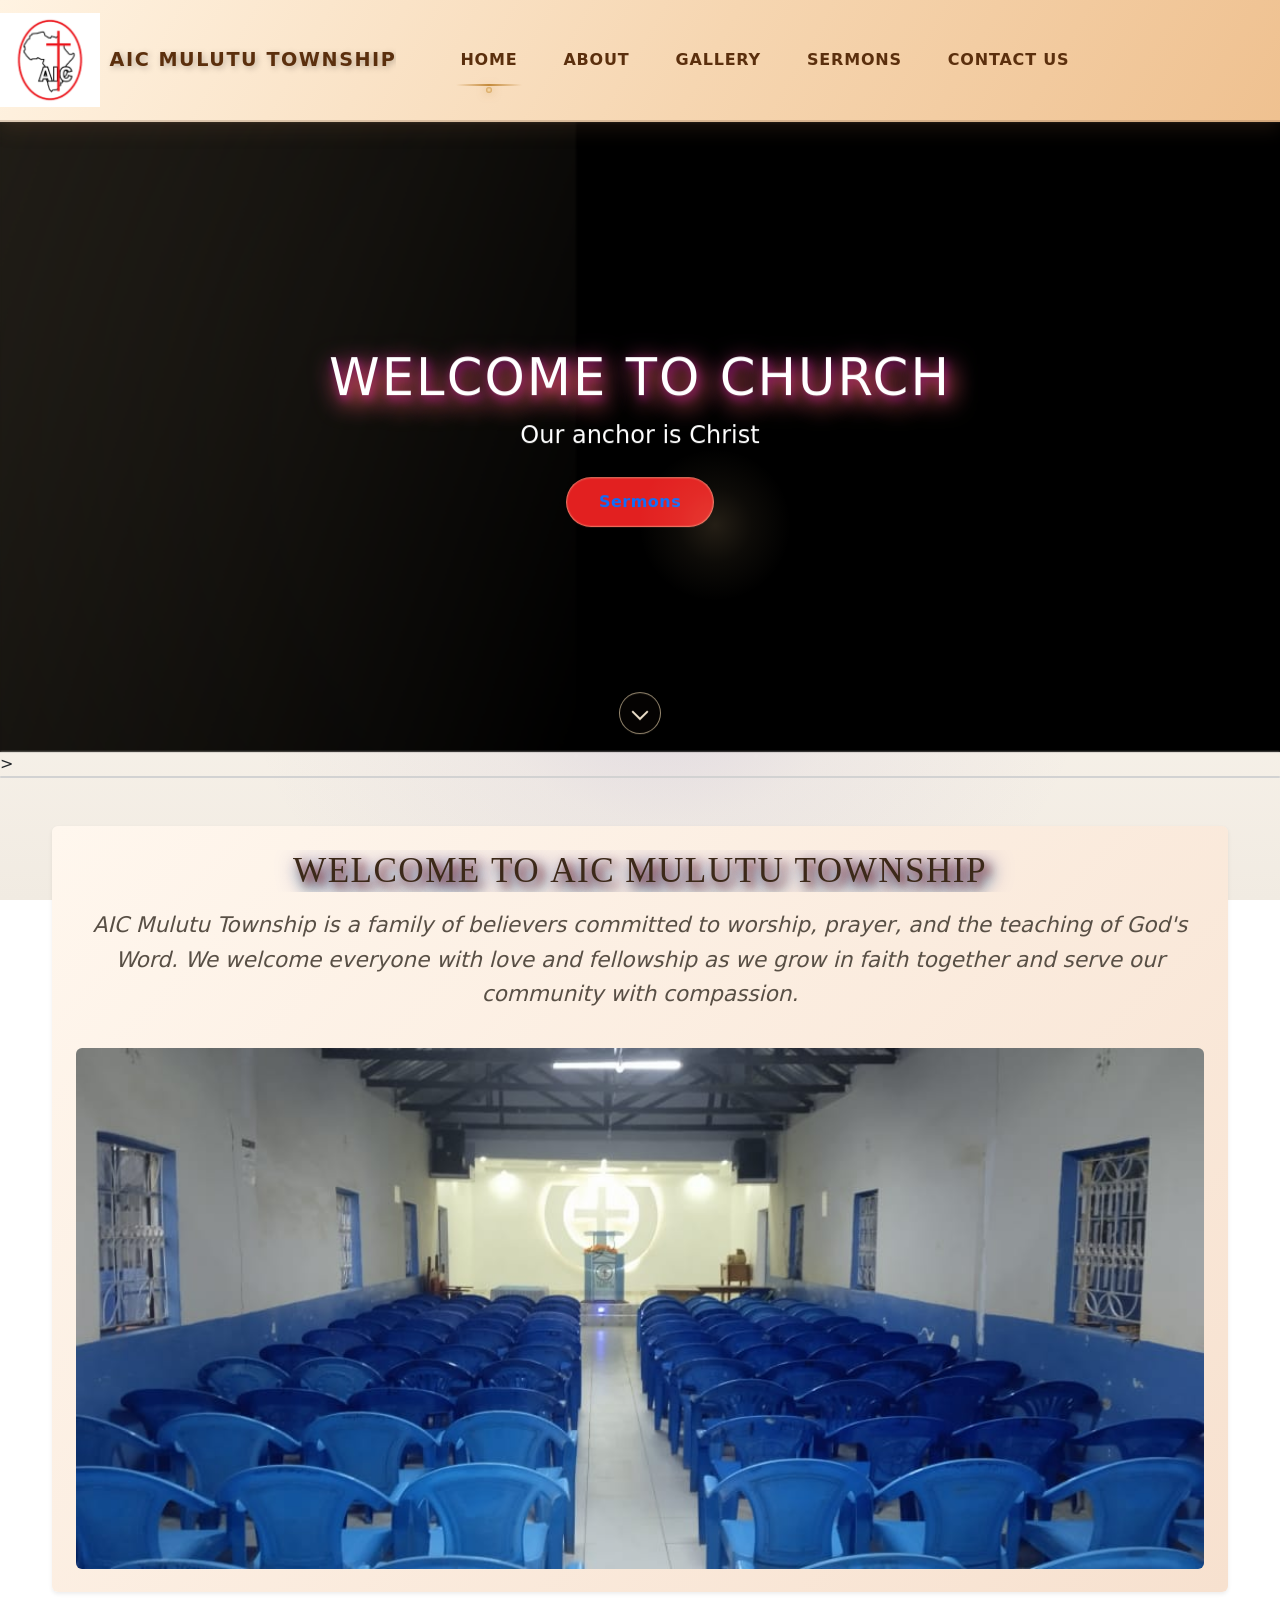
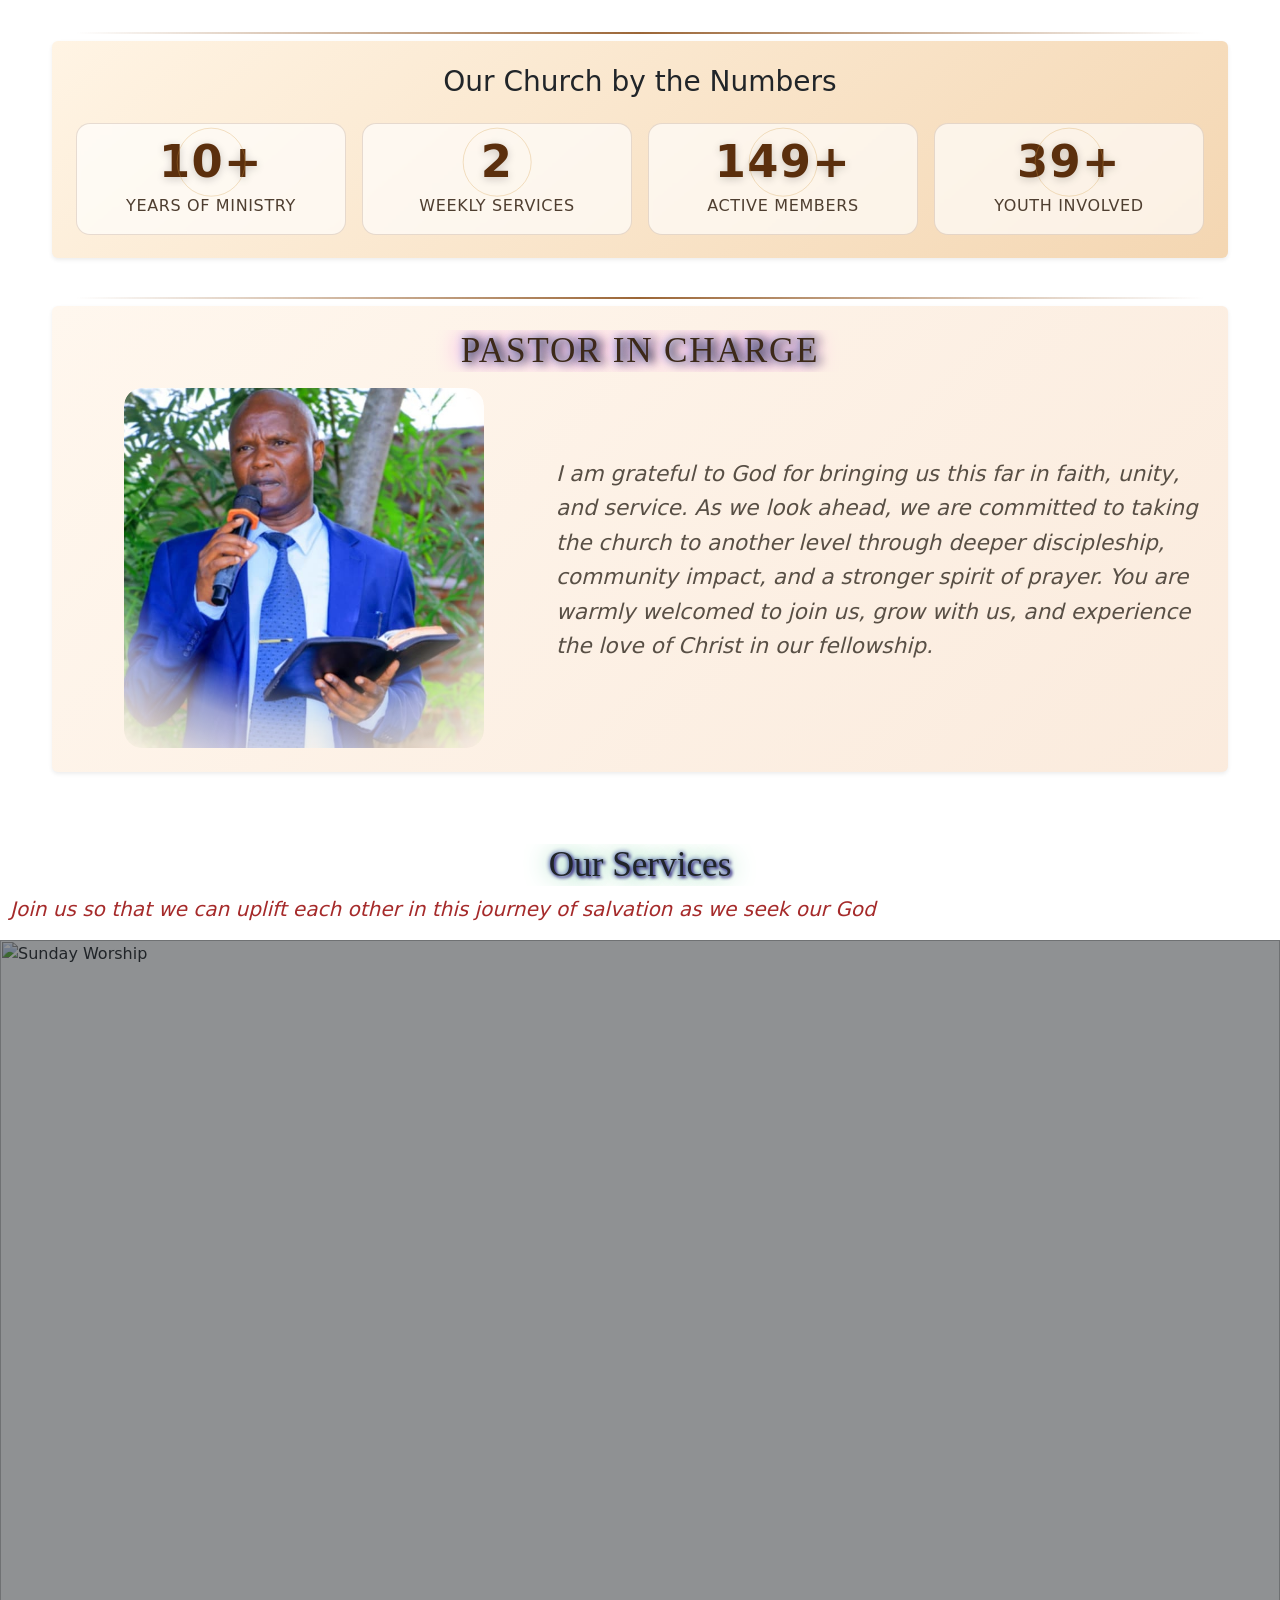
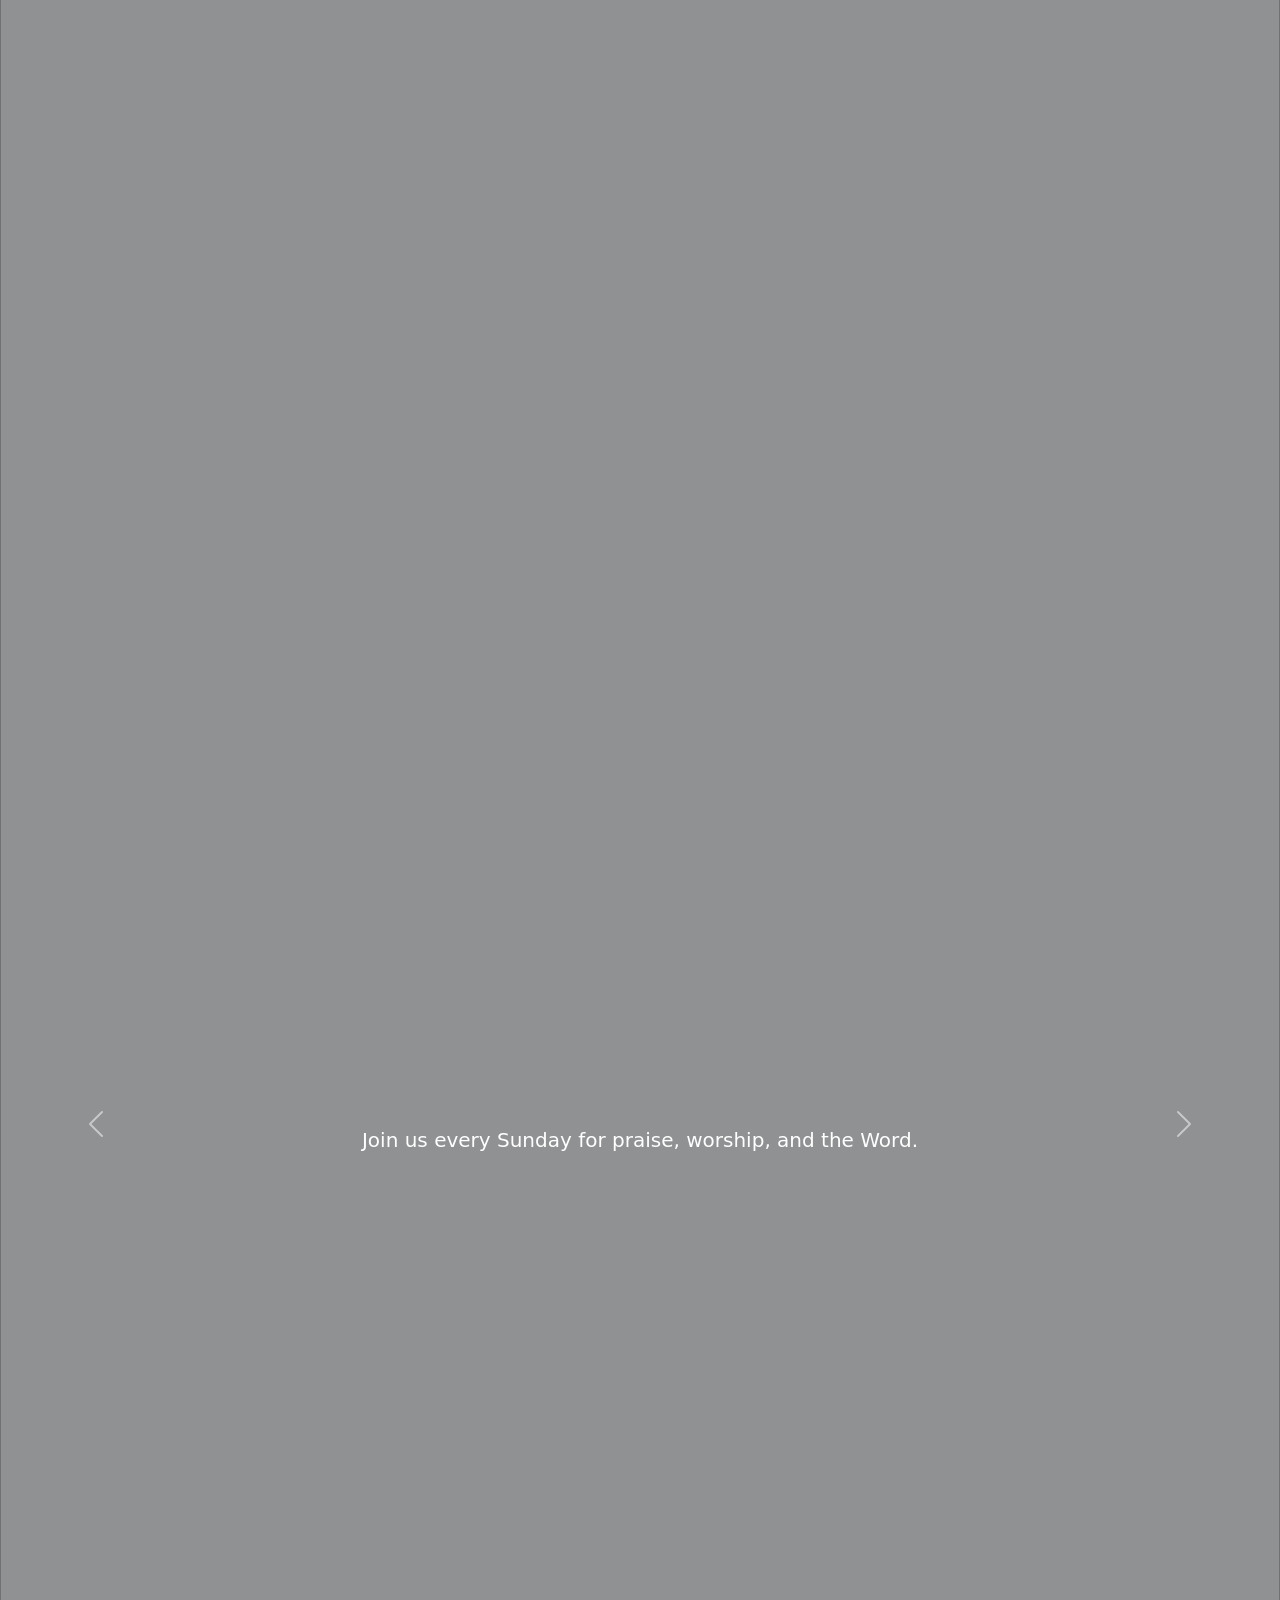
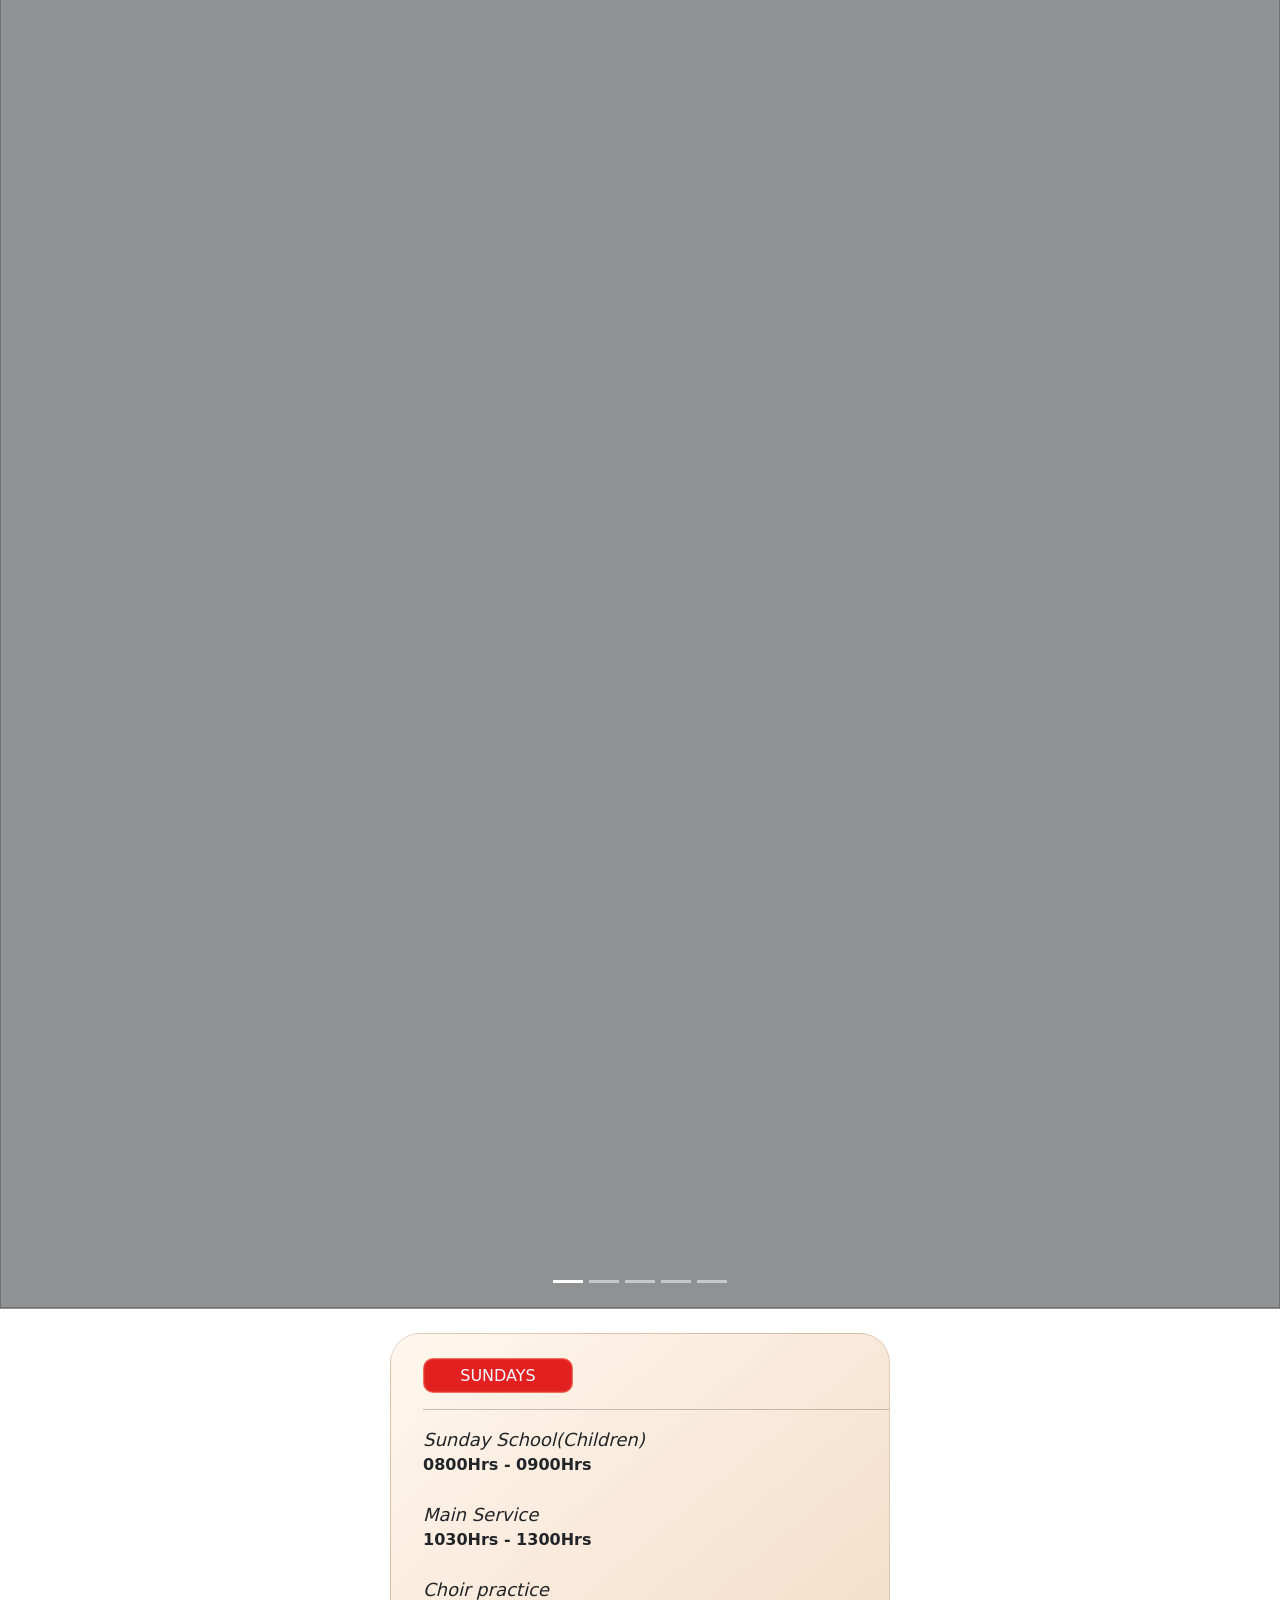
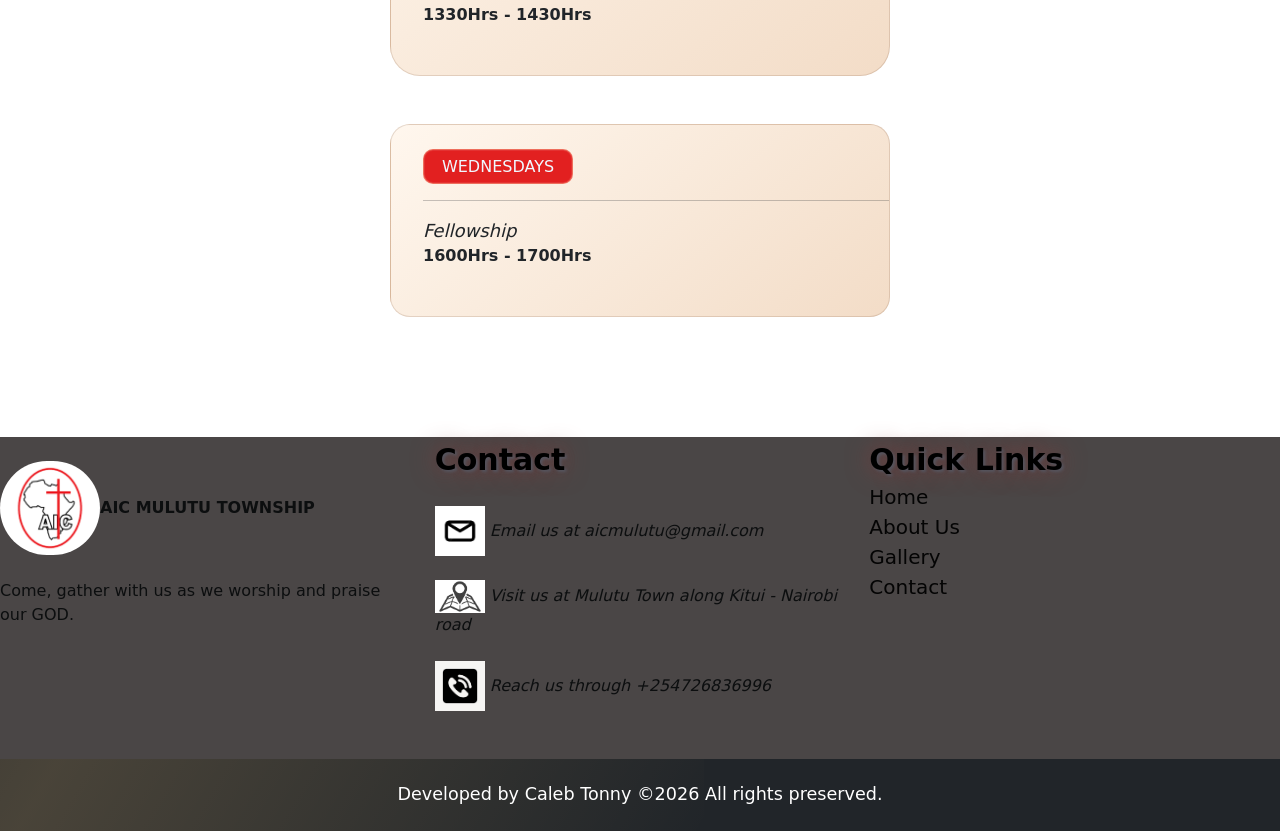
==== commit dc048478: "updates" ====
--- a/index.html
+++ b/index.html
@@ -16,7 +16,7 @@
                 <nav class="navbar navbar-expand-lg navbar-light bg-light">
                     <a href="index.html" class="navbar-brand"> <img src="images/logo.png"  width="100px"  alt="logo"  >   <b id="bold1"> AIC MULUTU TOWNSHIP </b> </a>
                     <button class="navbar-toggler collapsed" data-bs-toggle="collapse" data-bs-target="#navbarcontents">
-                    <span class="navbar-toggler-icon"></span>
+                    <span class="navbar-toggler-icon"></span><span class="ms-2">Menu</span>
                     </button>
                     <div id="navbarcontents" class="navbar-collapse collapse">
                         <div class="navbar-nav">
@@ -60,7 +60,7 @@
                         AIC Mulutu Township is a family of believers committed to worship, prayer, and the teaching of God's Word. We welcome everyone with love and fellowship as we grow in faith together and serve our community with compassion.
                     </p>
                     <div class="row g-3 mt-1">
-                        <div class="col-6 col-md-12">
+                        <div class="col-12 col-md-12">
                             <img src="IMG-20250820-WA0028.jpg" alt="Church members during worship service" class="img-fluid rounded welcome-photo">
                         </div>
                         
@@ -270,3 +270,4 @@
 
 
 
+
--- a/styles.css
+++ b/styles.css
@@ -816,37 +816,6 @@
 
 footer.text-white.text-center.bg-dark.reveal-on-scroll.reveal-delay-3 h4 {
     margin: 0;
-}
-
-/* Fixed footer with no animation */
-body {
-    padding-bottom: 72px;
-}
-
-footer {
-    position: fixed !important;
-    left: 0;
-    right: 0;
-    bottom: 0;
-    width: 100%;
-    z-index: 2200;
-    animation: none !important;
-    transition: none !important;
-    transform: none !important;
-}
-
-footer.reveal-on-scroll {
-    opacity: 1 !important;
-    filter: none !important;
-    transform: none !important;
-    transition: none !important;
-}
-
-footer::before,
-footer h4 {
-    animation: none !important;
-    transition: none !important;
-    transform: none !important;
 }
 
 /* Global site motion */
@@ -2497,3 +2466,64 @@
         justify-content: center;
     }
 }
+
+/* Motion disabled globally */
+html {
+    scroll-behavior: auto !important;
+}
+
+body:not(.gallery-page) *,
+body:not(.gallery-page) *::before,
+body:not(.gallery-page) *::after {
+    animation: none !important;
+    transition: none !important;
+}
+
+body:not(.gallery-page),
+body:not(.gallery-page).site-ready,
+body:not(.gallery-page) .reveal-on-scroll,
+body:not(.gallery-page) .reveal-on-scroll.is-visible,
+body:not(.gallery-page) .hero-video__overlay h1,
+body:not(.gallery-page) .hero-video__overlay p,
+body:not(.gallery-page) .hero-video__btn,
+body:not(.gallery-page) .navbar .nav-link,
+body:not(.gallery-page) .text-glide,
+body:not(.gallery-page) .text-glide.is-glide-visible,
+body:not(.gallery-page) .micro-pop,
+body:not(.gallery-page) .micro-pop.is-popped {
+    opacity: 1 !important;
+    transform: none !important;
+    filter: none !important;
+}
+
+/* Gallery page motion */
+body.gallery-page .reveal-on-scroll {
+    opacity: 0;
+    transform: translateY(26px);
+    filter: blur(2px);
+    transition: opacity 0.7s ease, transform 0.7s ease, filter 0.7s ease !important;
+}
+
+body.gallery-page .reveal-on-scroll.is-visible {
+    opacity: 1;
+    transform: translateY(0);
+    filter: none;
+}
+
+body.gallery-page .pastor-card {
+    transition: transform 0.35s ease, box-shadow 0.35s ease !important;
+}
+
+body.gallery-page .pastor-card:hover {
+    transform: translateY(-6px) scale(1.01);
+    box-shadow: 0 16px 28px rgba(0, 0, 0, 0.2);
+}
+
+body.gallery-page .gallery-photo-full {
+    transition: transform 0.45s ease, filter 0.45s ease !important;
+}
+
+body.gallery-page .gallery-photo-full:hover {
+    transform: scale(1.03);
+    filter: saturate(1.08);
+}
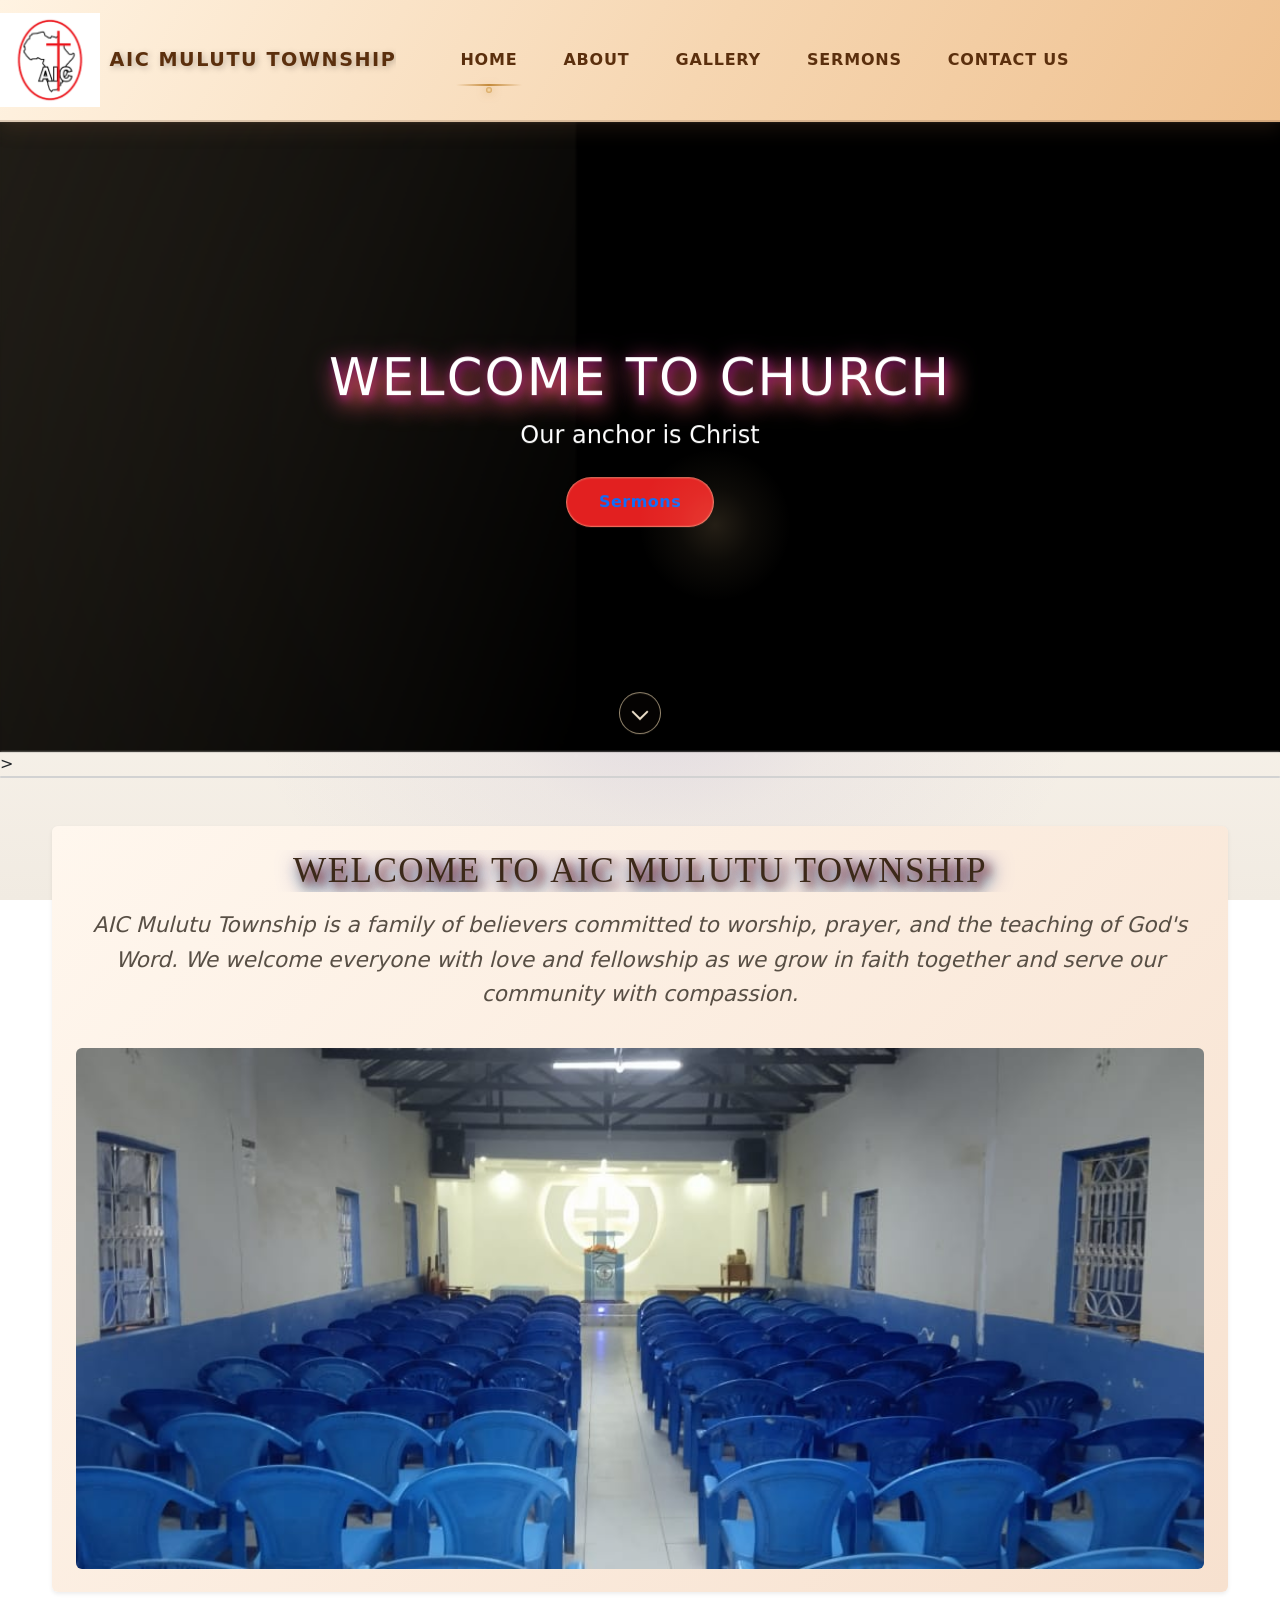
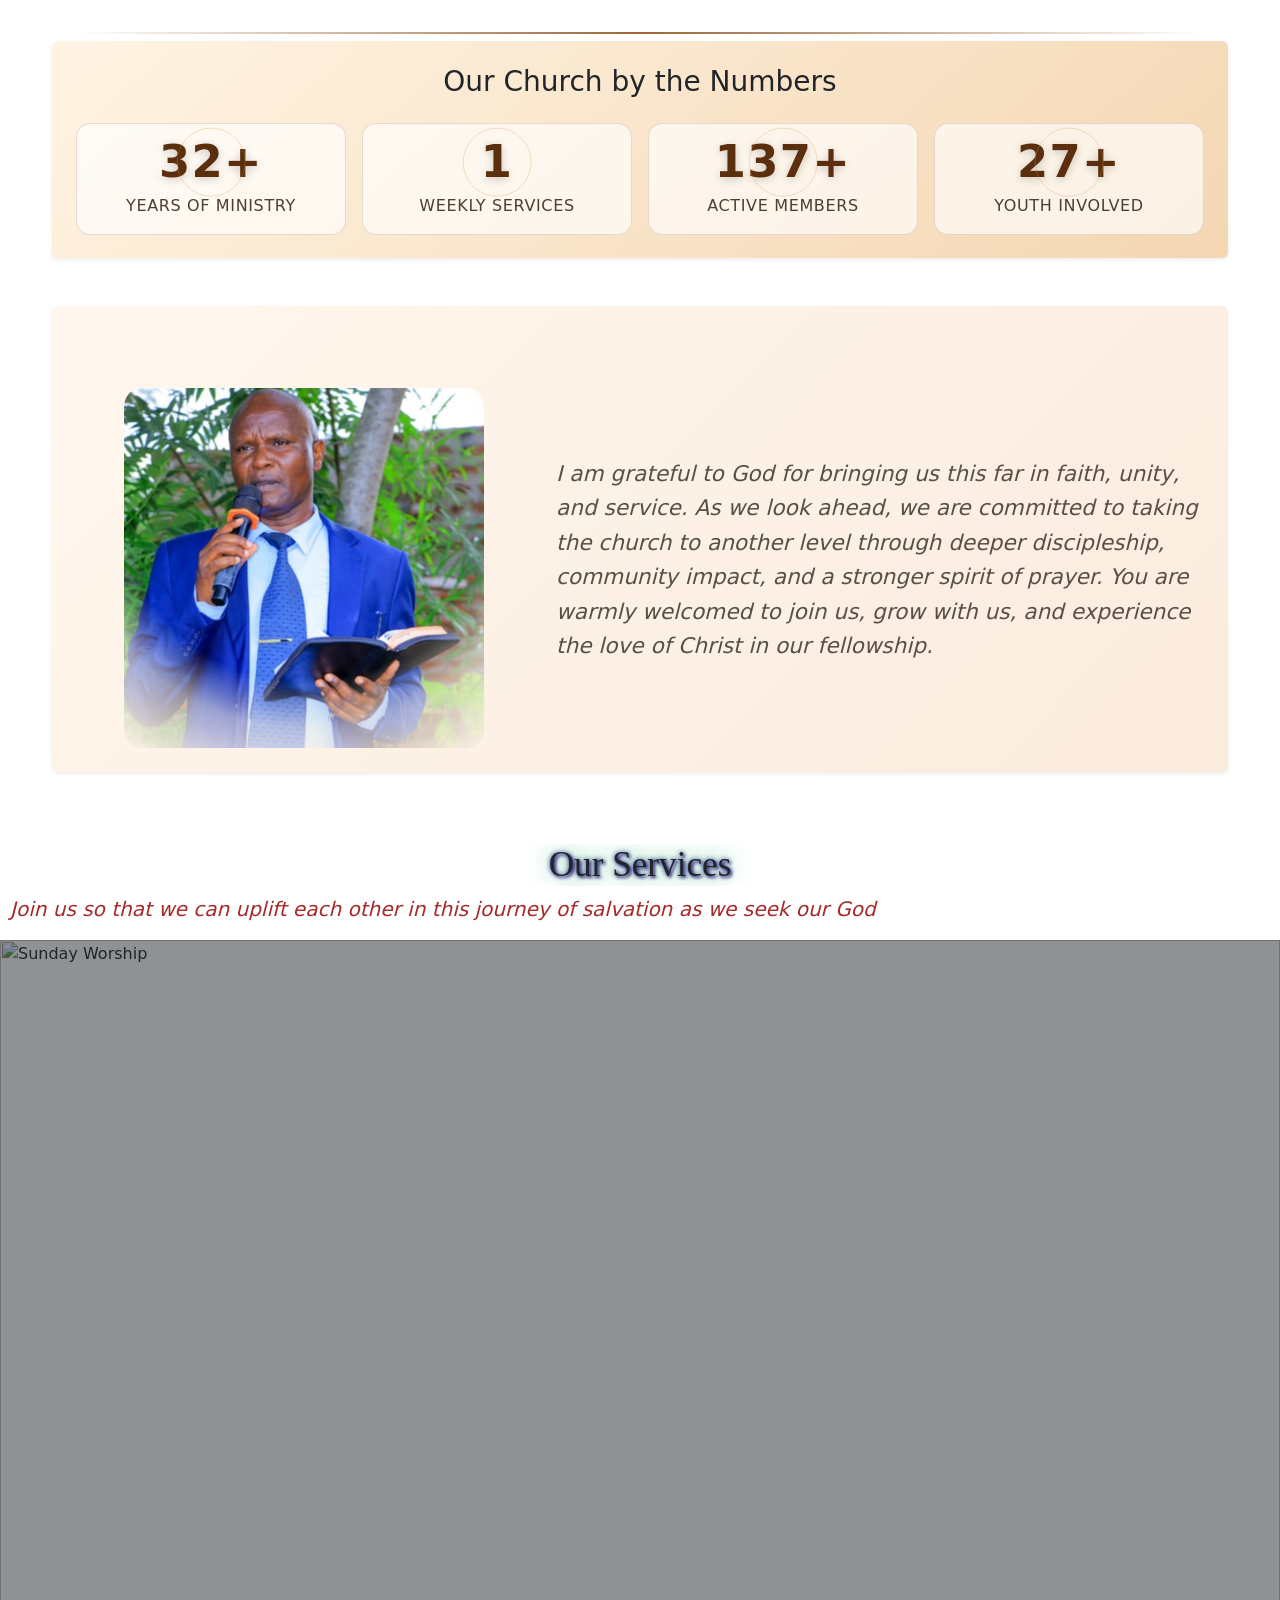
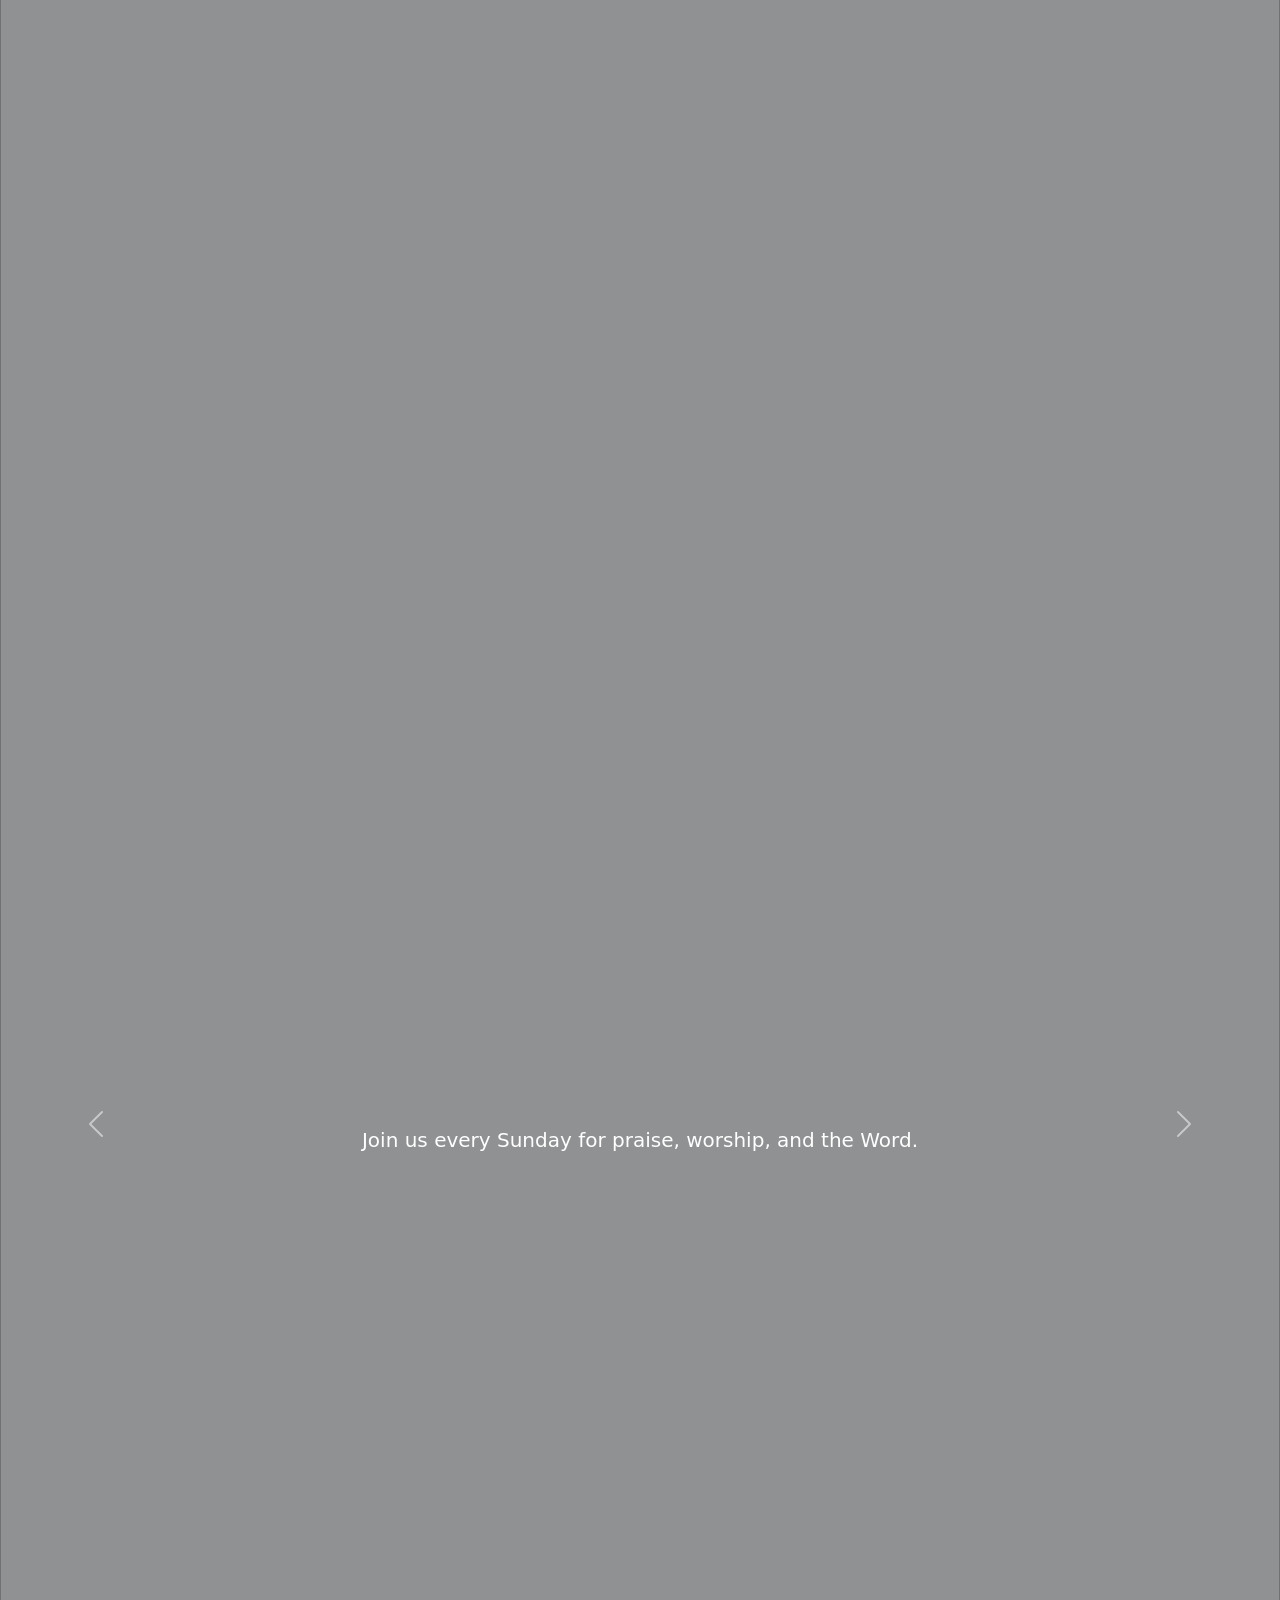
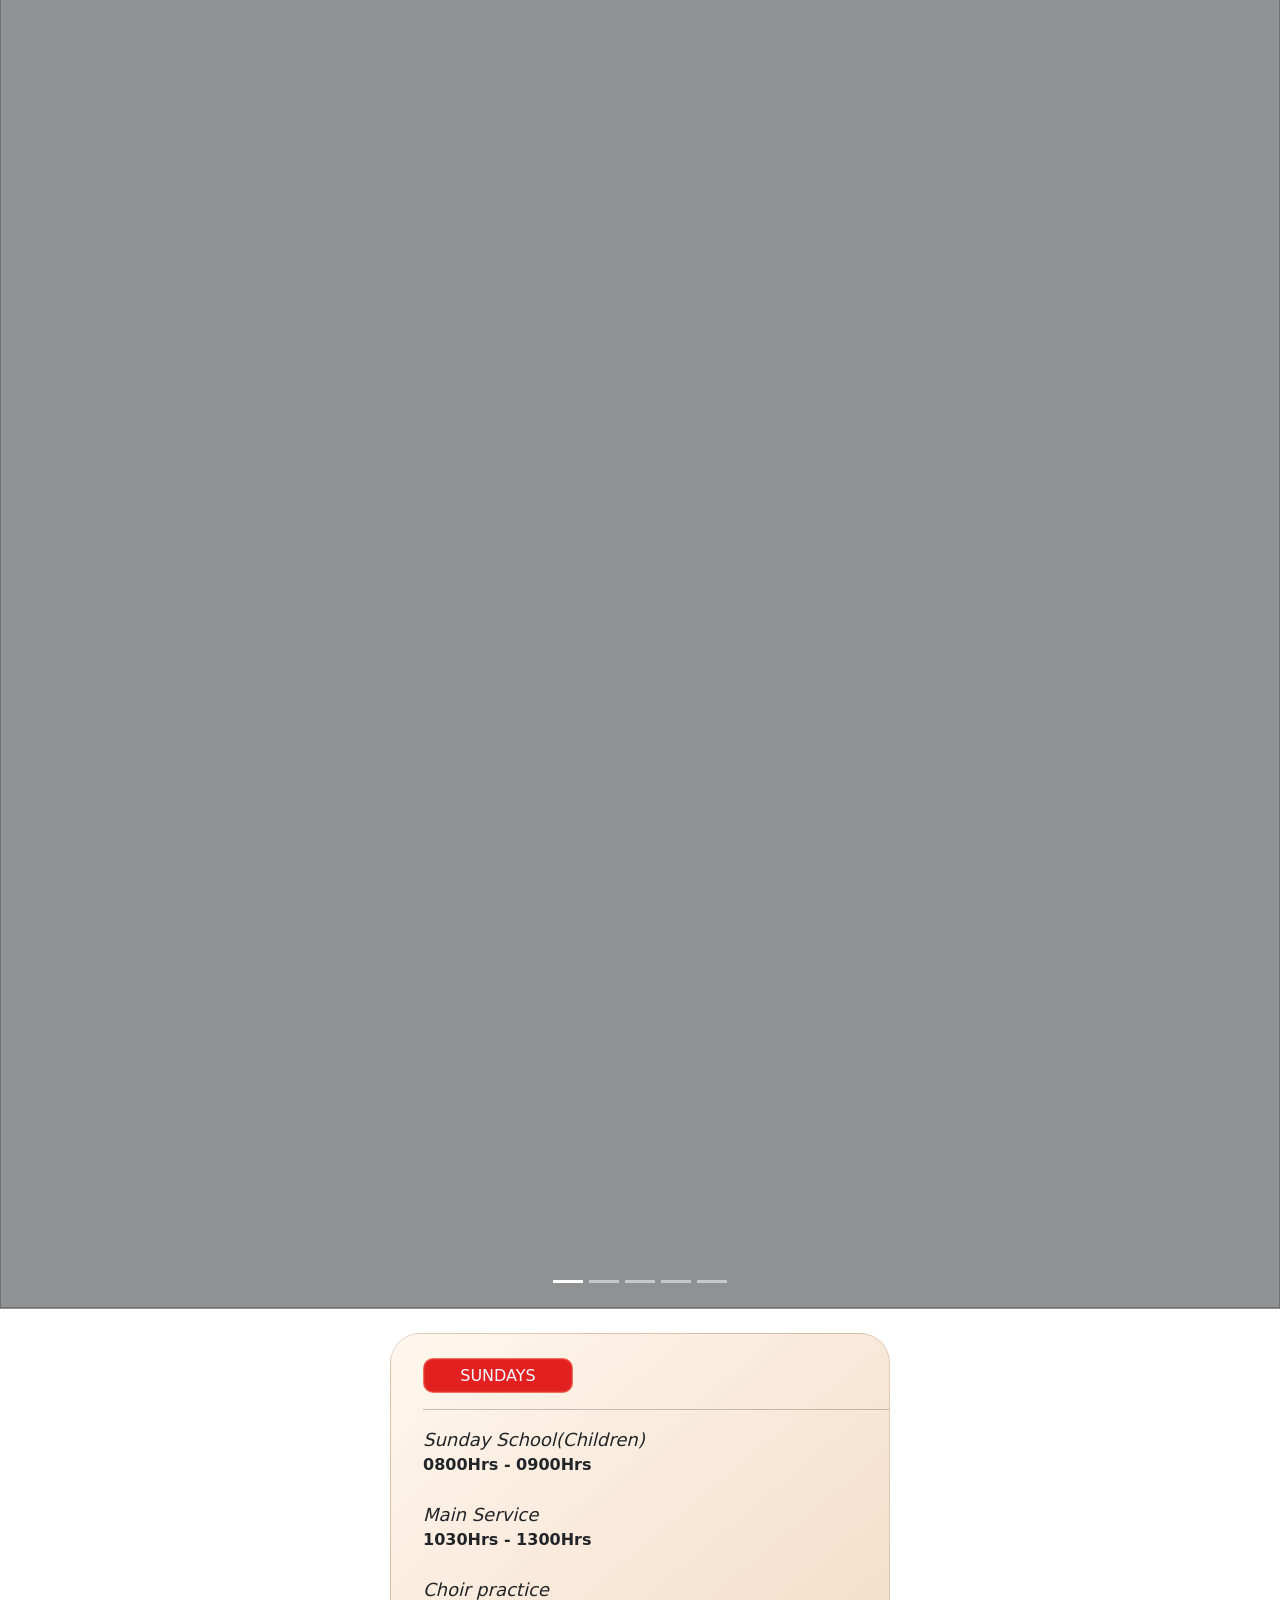
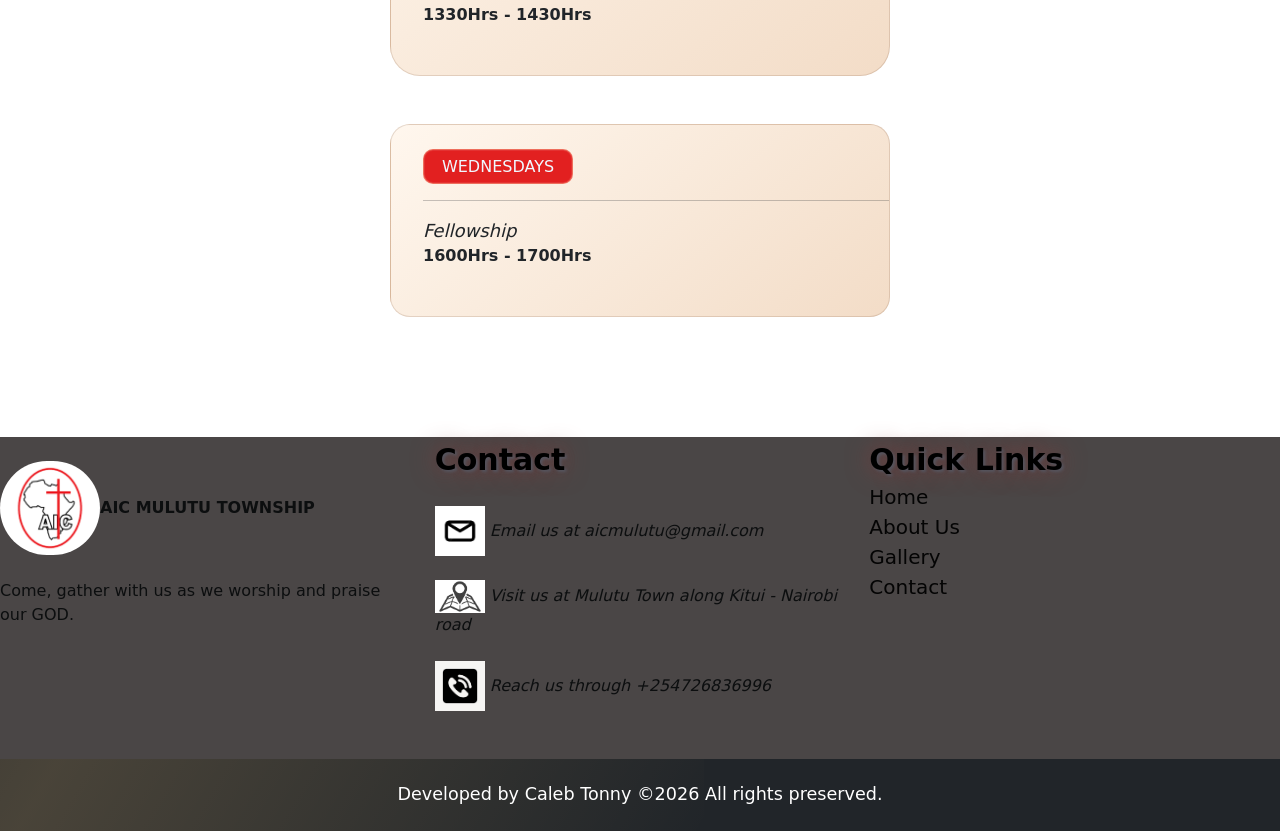
==== commit 6037e69c: "updates" ====
--- a/index.html
+++ b/index.html
@@ -76,13 +76,13 @@
                     <div class="row g-3">
                         <div class="col-6 col-md-3">
                             <div class="stat-box">
-                                <span class="count-up" data-target="11" data-suffix="+">0+</span>
+                                <span class="count-up" data-target="35" data-suffix="+">0+</span>
                                 <p class="stat-label">Years of Ministry</p>
                             </div>
                         </div>
                         <div class="col-6 col-md-3">
                             <div class="stat-box">
-                                <span class="count-up" data-target="3">0</span>
+                                <span class="count-up" data-target="2">0</span>
                                 <p class="stat-label">Weekly Services</p>
                             </div>
                         </div>
@@ -94,7 +94,7 @@
                         </div>
                         <div class="col-6 col-md-3">
                             <div class="stat-box">
-                                <span class="count-up" data-target="40" data-suffix="+">0+</span>
+                                <span class="count-up" data-target="30" data-suffix="+">0+</span>
                                 <p class="stat-label">Youth Involved</p>
                             </div>
                         </div>
